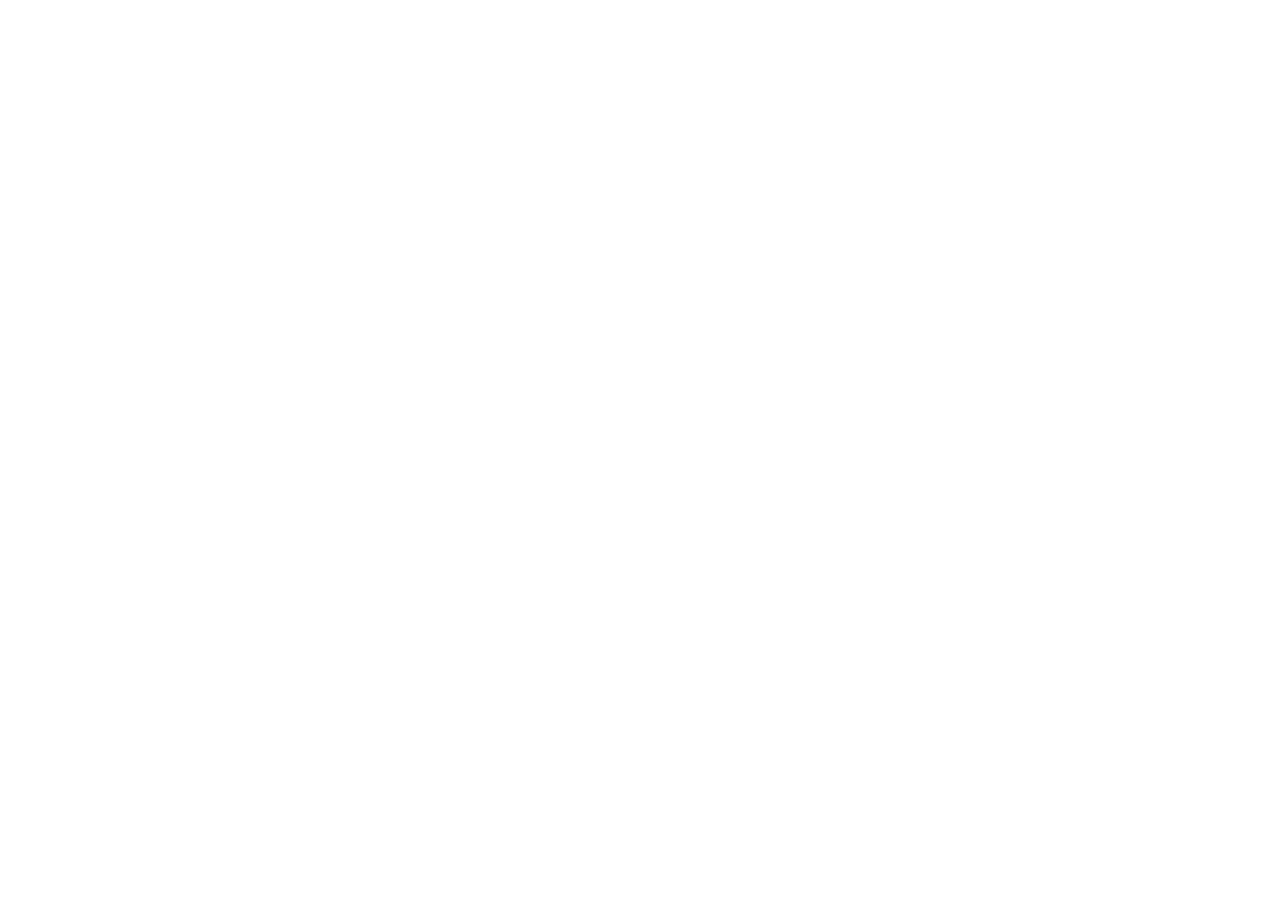
==== genindex.html @ 318e60e0 "Version 0.0.1" ====
<!DOCTYPE html>

<html>
  <head>
    <meta charset="utf-8" />
    <meta name="viewport" content="width=device-width, initial-scale=1.0" />
    <meta charset="utf-8">
    <meta name="viewport" content="width=device-width, initial-scale=1, shrink-to-fit=no">
    <meta http-equiv="x-ua-compatible" content="ie=edge">
    
    <title>Index &#8212; Deploying Demo for d2lbook 0.0.1 documentation</title>

    <link rel="stylesheet" href="_static/pygments.css" type="text/css" />
    <link rel="stylesheet" href="_static/basic.css" type="text/css" />
    <link rel="stylesheet" type="text/css" href="_static/d2l.css" />
    <link rel="stylesheet" href="_static/material-design-lite-1.3.0/material.blue-deep_orange.min.css" type="text/css" />
    <link rel="stylesheet" href="_static/sphinx_materialdesign_theme.css" type="text/css" />
    <link rel="stylesheet" href="_static/fontawesome/all.css" type="text/css" />
    <link rel="stylesheet" href="_static/fonts.css" type="text/css" />
    <script id="documentation_options" data-url_root="./" src="_static/documentation_options.js"></script>
    <script src="_static/jquery.js"></script>
    <script src="_static/underscore.js"></script>
    <script src="_static/doctools.js"></script>
    <script src="_static/language_data.js"></script>
    <script src="_static/d2l.js"></script>
    <link rel="index" title="Index" href="#" />
    <link rel="search" title="Search" href="search.html" /> 
  </head>
<body>
    <div class="mdl-layout mdl-js-layout mdl-layout--fixed-header mdl-layout--fixed-drawer"><header class="mdl-layout__header mdl-layout__header--waterfall ">
    <div class="mdl-layout__header-row">
        
        <nav class="mdl-navigation breadcrumb">
            <a class="mdl-navigation__link is-active">Index</a>
        </nav>
        <div class="mdl-layout-spacer"></div>
        <nav class="mdl-navigation">
        
<form class="form-inline pull-sm-right" action="search.html" method="get">
      <div class="mdl-textfield mdl-js-textfield mdl-textfield--expandable mdl-textfield--floating-label mdl-textfield--align-right">
        <label id="quick-search-icon" class="mdl-button mdl-js-button mdl-button--icon"  for="waterfall-exp">
          <i class="material-icons">search</i>
        </label>
        <div class="mdl-textfield__expandable-holder">
          <input class="mdl-textfield__input" type="text" name="q"  id="waterfall-exp" placeholder="Search" />
          <input type="hidden" name="check_keywords" value="yes" />
          <input type="hidden" name="area" value="default" />
        </div>
      </div>
      <div class="mdl-tooltip" data-mdl-for="quick-search-icon">
      Quick search
      </div>
</form>
        
        </nav>
    </div>
    <div class="mdl-layout__header-row header-links">
      <div class="mdl-layout-spacer"></div>
      <nav class="mdl-navigation">
          
              <a  class="mdl-navigation__link" href="https://https://d2l-ai.github.io/d2l-book-deploy-demo/deply-demo.pdf">
                  <i class="fas fa-file-pdf"></i>
                  PDF
              </a>
      </nav>
    </div>
</header><header class="mdl-layout__drawer">
    
          <!-- Title -->
      <span class="mdl-layout-title">
          <a class="title" href="index.html">
              <span class="title-text">
                  Deploying Demo for d2lbook
              </span>
          </a>
      </span>
    
    
      <div class="globaltoc">
        <span class="mdl-layout-title toc">Table Of Contents</span>
        
        
            
            <nav class="mdl-navigation">
                <ul>
<li class="toctree-l1"><a class="reference internal" href="get_started.html">Getting Started</a></li>
</ul>

            </nav>
        
        </div>
    
</header>
        <main class="mdl-layout__content" tabIndex="0">

	<script type="text/javascript" src="_static/sphinx_materialdesign_theme.js "></script>
    <header class="mdl-layout__drawer">
    
          <!-- Title -->
      <span class="mdl-layout-title">
          <a class="title" href="index.html">
              <span class="title-text">
                  Deploying Demo for d2lbook
              </span>
          </a>
      </span>
    
    
      <div class="globaltoc">
        <span class="mdl-layout-title toc">Table Of Contents</span>
        
        
            
            <nav class="mdl-navigation">
                <ul>
<li class="toctree-l1"><a class="reference internal" href="get_started.html">Getting Started</a></li>
</ul>

            </nav>
        
        </div>
    
</header>

    <div class="document">
        <div class="page-content" role="main">
        

<h1 id="index">Index</h1>

<div class="genindex-jumpbox">
 
</div>


        </div>
        <div class="side-doc-outline">
            <div class="side-doc-outline--content"> 
            </div>
        </div>

      <div class="clearer"></div>
    </div><div class="pagenation">
  </div>
        
        </main>
    </div>
  </body>
</html>
---- _static/pygments.css ----
pre { line-height: 125%; margin: 0; }
td.linenos pre { color: #000000; background-color: #f0f0f0; padding-left: 5px; padding-right: 5px; }
span.linenos { color: #000000; background-color: #f0f0f0; padding-left: 5px; padding-right: 5px; }
td.linenos pre.special { color: #000000; background-color: #ffffc0; padding-left: 5px; padding-right: 5px; }
span.linenos.special { color: #000000; background-color: #ffffc0; padding-left: 5px; padding-right: 5px; }
.highlight .hll { background-color: #ffffcc }
.highlight { background: #f0f0f0; }
.highlight .c { color: #60a0b0; font-style: italic } /* Comment */
.highlight .err { border: 1px solid #FF0000 } /* Error */
.highlight .k { color: #007020; font-weight: bold } /* Keyword */
.highlight .o { color: #666666 } /* Operator */
.highlight .ch { color: #60a0b0; font-style: italic } /* Comment.Hashbang */
.highlight .cm { color: #60a0b0; font-style: italic } /* Comment.Multiline */
.highlight .cp { color: #007020 } /* Comment.Preproc */
.highlight .cpf { color: #60a0b0; font-style: italic } /* Comment.PreprocFile */
.highlight .c1 { color: #60a0b0; font-style: italic } /* Comment.Single */
.highlight .cs { color: #60a0b0; background-color: #fff0f0 } /* Comment.Special */
.highlight .gd { color: #A00000 } /* Generic.Deleted */
.highlight .ge { font-style: italic } /* Generic.Emph */
.highlight .gr { color: #FF0000 } /* Generic.Error */
.highlight .gh { color: #000080; font-weight: bold } /* Generic.Heading */
.highlight .gi { color: #00A000 } /* Generic.Inserted */
.highlight .go { color: #888888 } /* Generic.Output */
.highlight .gp { color: #c65d09; font-weight: bold } /* Generic.Prompt */
.highlight .gs { font-weight: bold } /* Generic.Strong */
.highlight .gu { color: #800080; font-weight: bold } /* Generic.Subheading */
.highlight .gt { color: #0044DD } /* Generic.Traceback */
.highlight .kc { color: #007020; font-weight: bold } /* Keyword.Constant */
.highlight .kd { color: #007020; font-weight: bold } /* Keyword.Declaration */
.highlight .kn { color: #007020; font-weight: bold } /* Keyword.Namespace */
.highlight .kp { color: #007020 } /* Keyword.Pseudo */
.highlight .kr { color: #007020; font-weight: bold } /* Keyword.Reserved */
.highlight .kt { color: #902000 } /* Keyword.Type */
.highlight .m { color: #40a070 } /* Literal.Number */
.highlight .s { color: #4070a0 } /* Literal.String */
.highlight .na { color: #4070a0 } /* Name.Attribute */
.highlight .nb { color: #007020 } /* Name.Builtin */
.highlight .nc { color: #0e84b5; font-weight: bold } /* Name.Class */
.highlight .no { color: #60add5 } /* Name.Constant */
.highlight .nd { color: #555555; font-weight: bold } /* Name.Decorator */
.highlight .ni { color: #d55537; font-weight: bold } /* Name.Entity */
.highlight .ne { color: #007020 } /* Name.Exception */
.highlight .nf { color: #06287e } /* Name.Function */
.highlight .nl { color: #002070; font-weight: bold } /* Name.Label */
.highlight .nn { color: #0e84b5; font-weight: bold } /* Name.Namespace */
.highlight .nt { color: #062873; font-weight: bold } /* Name.Tag */
.highlight .nv { color: #bb60d5 } /* Name.Variable */
.highlight .ow { color: #007020; font-weight: bold } /* Operator.Word */
.highlight .w { color: #bbbbbb } /* Text.Whitespace */
.highlight .mb { color: #40a070 } /* Literal.Number.Bin */
.highlight .mf { color: #40a070 } /* Literal.Number.Float */
.highlight .mh { color: #40a070 } /* Literal.Number.Hex */
.highlight .mi { color: #40a070 } /* Literal.Number.Integer */
.highlight .mo { color: #40a070 } /* Literal.Number.Oct */
.highlight .sa { color: #4070a0 } /* Literal.String.Affix */
.highlight .sb { color: #4070a0 } /* Literal.String.Backtick */
.highlight .sc { color: #4070a0 } /* Literal.String.Char */
.highlight .dl { color: #4070a0 } /* Literal.String.Delimiter */
.highlight .sd { color: #4070a0; font-style: italic } /* Literal.String.Doc */
.highlight .s2 { color: #4070a0 } /* Literal.String.Double */
.highlight .se { color: #4070a0; font-weight: bold } /* Literal.String.Escape */
.highlight .sh { color: #4070a0 } /* Literal.String.Heredoc */
.highlight .si { color: #70a0d0; font-style: italic } /* Literal.String.Interpol */
.highlight .sx { color: #c65d09 } /* Literal.String.Other */
.highlight .sr { color: #235388 } /* Literal.String.Regex */
.highlight .s1 { color: #4070a0 } /* Literal.String.Single */
.highlight .ss { color: #517918 } /* Literal.String.Symbol */
.highlight .bp { color: #007020 } /* Name.Builtin.Pseudo */
.highlight .fm { color: #06287e } /* Name.Function.Magic */
.highlight .vc { color: #bb60d5 } /* Name.Variable.Class */
.highlight .vg { color: #bb60d5 } /* Name.Variable.Global */
.highlight .vi { color: #bb60d5 } /* Name.Variable.Instance */
.highlight .vm { color: #bb60d5 } /* Name.Variable.Magic */
.highlight .il { color: #40a070 } /* Literal.Number.Integer.Long */
---- _static/basic.css ----
/*
 * basic.css
 * ~~~~~~~~~
 *
 * Sphinx stylesheet -- basic theme.
 *
 * :copyright: Copyright 2007-2020 by the Sphinx team, see AUTHORS.
 * :license: BSD, see LICENSE for details.
 *
 */

/* -- main layout ----------------------------------------------------------- */

div.clearer {
    clear: both;
}

div.section::after {
    display: block;
    content: '';
    clear: left;
}

/* -- relbar ---------------------------------------------------------------- */

div.related {
    width: 100%;
    font-size: 90%;
}

div.related h3 {
    display: none;
}

div.related ul {
    margin: 0;
    padding: 0 0 0 10px;
    list-style: none;
}

div.related li {
    display: inline;
}

div.related li.right {
    float: right;
    margin-right: 5px;
}

/* -- sidebar --------------------------------------------------------------- */

div.sphinxsidebarwrapper {
    padding: 10px 5px 0 10px;
}

div.sphinxsidebar {
    float: left;
    width: 230px;
    margin-left: -100%;
    font-size: 90%;
    word-wrap: break-word;
    overflow-wrap : break-word;
}

div.sphinxsidebar ul {
    list-style: none;
}

div.sphinxsidebar ul ul,
div.sphinxsidebar ul.want-points {
    margin-left: 20px;
    list-style: square;
}

div.sphinxsidebar ul ul {
    margin-top: 0;
    margin-bottom: 0;
}

div.sphinxsidebar form {
    margin-top: 10px;
}

div.sphinxsidebar input {
    border: 1px solid #98dbcc;
    font-family: sans-serif;
    font-size: 1em;
}

div.sphinxsidebar #searchbox form.search {
    overflow: hidden;
}

div.sphinxsidebar #searchbox input[type="text"] {
    float: left;
    width: 80%;
    padding: 0.25em;
    box-sizing: border-box;
}

div.sphinxsidebar #searchbox input[type="submit"] {
    float: left;
    width: 20%;
    border-left: none;
    padding: 0.25em;
    box-sizing: border-box;
}


img {
    border: 0;
    max-width: 100%;
}

/* -- search page ----------------------------------------------------------- */

ul.search {
    margin: 10px 0 0 20px;
    padding: 0;
}

ul.search li {
    padding: 5px 0 5px 20px;
    background-image: url(file.png);
    background-repeat: no-repeat;
    background-position: 0 7px;
}

ul.search li a {
    font-weight: bold;
}

ul.search li div.context {
    color: #888;
    margin: 2px 0 0 30px;
    text-align: left;
}

ul.keywordmatches li.goodmatch a {
    font-weight: bold;
}

/* -- index page ------------------------------------------------------------ */

table.contentstable {
    width: 90%;
    margin-left: auto;
    margin-right: auto;
}

table.contentstable p.biglink {
    line-height: 150%;
}

a.biglink {
    font-size: 1.3em;
}

span.linkdescr {
    font-style: italic;
    padding-top: 5px;
    font-size: 90%;
}

/* -- general index --------------------------------------------------------- */

table.indextable {
    width: 100%;
}

table.indextable td {
    text-align: left;
    vertical-align: top;
}

table.indextable ul {
    margin-top: 0;
    margin-bottom: 0;
    list-style-type: none;
}

table.indextable > tbody > tr > td > ul {
    padding-left: 0em;
}

table.indextable tr.pcap {
    height: 10px;
}

table.indextable tr.cap {
    margin-top: 10px;
    background-color: #f2f2f2;
}

img.toggler {
    margin-right: 3px;
    margin-top: 3px;
    cursor: pointer;
}

div.modindex-jumpbox {
    border-top: 1px solid #ddd;
    border-bottom: 1px solid #ddd;
    margin: 1em 0 1em 0;
    padding: 0.4em;
}

div.genindex-jumpbox {
    border-top: 1px solid #ddd;
    border-bottom: 1px solid #ddd;
    margin: 1em 0 1em 0;
    padding: 0.4em;
}

/* -- domain module index --------------------------------------------------- */

table.modindextable td {
    padding: 2px;
    border-collapse: collapse;
}

/* -- general body styles --------------------------------------------------- */

div.body {
    min-width: 450px;
    max-width: 800px;
}

div.body p, div.body dd, div.body li, div.body blockquote {
    -moz-hyphens: auto;
    -ms-hyphens: auto;
    -webkit-hyphens: auto;
    hyphens: auto;
}

a.headerlink {
    visibility: hidden;
}

a.brackets:before,
span.brackets > a:before{
    content: "[";
}

a.brackets:after,
span.brackets > a:after {
    content: "]";
}

h1:hover > a.headerlink,
h2:hover > a.headerlink,
h3:hover > a.headerlink,
h4:hover > a.headerlink,
h5:hover > a.headerlink,
h6:hover > a.headerlink,
dt:hover > a.headerlink,
caption:hover > a.headerlink,
p.caption:hover > a.headerlink,
div.code-block-caption:hover > a.headerlink {
    visibility: visible;
}

div.body p.caption {
    text-align: inherit;
}

div.body td {
    text-align: left;
}

.first {
    margin-top: 0 !important;
}

p.rubric {
    margin-top: 30px;
    font-weight: bold;
}

img.align-left, .figure.align-left, object.align-left {
    clear: left;
    float: left;
    margin-right: 1em;
}

img.align-right, .figure.align-right, object.align-right {
    clear: right;
    float: right;
    margin-left: 1em;
}

img.align-center, .figure.align-center, object.align-center {
  display: block;
  margin-left: auto;
  margin-right: auto;
}

img.align-default, .figure.align-default {
  display: block;
  margin-left: auto;
  margin-right: auto;
}

.align-left {
    text-align: left;
}

.align-center {
    text-align: center;
}

.align-default {
    text-align: center;
}

.align-right {
    text-align: right;
}

/* -- sidebars -------------------------------------------------------------- */

div.sidebar {
    margin: 0 0 0.5em 1em;
    border: 1px solid #ddb;
    padding: 7px;
    background-color: #ffe;
    width: 40%;
    float: right;
    clear: right;
    overflow-x: auto;
}

p.sidebar-title {
    font-weight: bold;
}

div.admonition, div.topic, blockquote {
    clear: left;
}

/* -- topics ---------------------------------------------------------------- */

div.topic {
    border: 1px solid #ccc;
    padding: 7px;
    margin: 10px 0 10px 0;
}

p.topic-title {
    font-size: 1.1em;
    font-weight: bold;
    margin-top: 10px;
}

/* -- admonitions ----------------------------------------------------------- */

div.admonition {
    margin-top: 10px;
    margin-bottom: 10px;
    padding: 7px;
}

div.admonition dt {
    font-weight: bold;
}

p.admonition-title {
    margin: 0px 10px 5px 0px;
    font-weight: bold;
}

div.body p.centered {
    text-align: center;
    margin-top: 25px;
}

/* -- content of sidebars/topics/admonitions -------------------------------- */

div.sidebar > :last-child,
div.topic > :last-child,
div.admonition > :last-child {
    margin-bottom: 0;
}

div.sidebar::after,
div.topic::after,
div.admonition::after,
blockquote::after {
    display: block;
    content: '';
    clear: both;
}

/* -- tables ---------------------------------------------------------------- */

table.docutils {
    margin-top: 10px;
    margin-bottom: 10px;
    border: 0;
    border-collapse: collapse;
}

table.align-center {
    margin-left: auto;
    margin-right: auto;
}

table.align-default {
    margin-left: auto;
    margin-right: auto;
}

table caption span.caption-number {
    font-style: italic;
}

table caption span.caption-text {
}

table.docutils td, table.docutils th {
    padding: 1px 8px 1px 5px;
    border-top: 0;
    border-left: 0;
    border-right: 0;
    border-bottom: 1px solid #aaa;
}

table.footnote td, table.footnote th {
    border: 0 !important;
}

th {
    text-align: left;
    padding-right: 5px;
}

table.citation {
    border-left: solid 1px gray;
    margin-left: 1px;
}

table.citation td {
    border-bottom: none;
}

th > :first-child,
td > :first-child {
    margin-top: 0px;
}

th > :last-child,
td > :last-child {
    margin-bottom: 0px;
}

/* -- figures --------------------------------------------------------------- */

div.figure {
    margin: 0.5em;
    padding: 0.5em;
}

div.figure p.caption {
    padding: 0.3em;
}

div.figure p.caption span.caption-number {
    font-style: italic;
}

div.figure p.caption span.caption-text {
}

/* -- field list styles ----------------------------------------------------- */

table.field-list td, table.field-list th {
    border: 0 !important;
}

.field-list ul {
    margin: 0;
    padding-left: 1em;
}

.field-list p {
    margin: 0;
}

.field-name {
    -moz-hyphens: manual;
    -ms-hyphens: manual;
    -webkit-hyphens: manual;
    hyphens: manual;
}

/* -- hlist styles ---------------------------------------------------------- */

table.hlist {
    margin: 1em 0;
}

table.hlist td {
    vertical-align: top;
}


/* -- other body styles ----------------------------------------------------- */

ol.arabic {
    list-style: decimal;
}

ol.loweralpha {
    list-style: lower-alpha;
}

ol.upperalpha {
    list-style: upper-alpha;
}

ol.lowerroman {
    list-style: lower-roman;
}

ol.upperroman {
    list-style: upper-roman;
}

:not(li) > ol > li:first-child > :first-child,
:not(li) > ul > li:first-child > :first-child {
    margin-top: 0px;
}

:not(li) > ol > li:last-child > :last-child,
:not(li) > ul > li:last-child > :last-child {
    margin-bottom: 0px;
}

ol.simple ol p,
ol.simple ul p,
ul.simple ol p,
ul.simple ul p {
    margin-top: 0;
}

ol.simple > li:not(:first-child) > p,
ul.simple > li:not(:first-child) > p {
    margin-top: 0;
}

ol.simple p,
ul.simple p {
    margin-bottom: 0;
}

dl.footnote > dt,
dl.citation > dt {
    float: left;
    margin-right: 0.5em;
}

dl.footnote > dd,
dl.citation > dd {
    margin-bottom: 0em;
}

dl.footnote > dd:after,
dl.citation > dd:after {
    content: "";
    clear: both;
}

dl.field-list {
    display: grid;
    grid-template-columns: fit-content(30%) auto;
}

dl.field-list > dt {
    font-weight: bold;
    word-break: break-word;
    padding-left: 0.5em;
    padding-right: 5px;
}

dl.field-list > dt:after {
    content: ":";
}

dl.field-list > dd {
    padding-left: 0.5em;
    margin-top: 0em;
    margin-left: 0em;
    margin-bottom: 0em;
}

dl {
    margin-bottom: 15px;
}

dd > :first-child {
    margin-top: 0px;
}

dd ul, dd table {
    margin-bottom: 10px;
}

dd {
    margin-top: 3px;
    margin-bottom: 10px;
    margin-left: 30px;
}

dl > dd:last-child,
dl > dd:last-child > :last-child {
    margin-bottom: 0;
}

dt:target, span.highlighted {
    background-color: #fbe54e;
}

rect.highlighted {
    fill: #fbe54e;
}

dl.glossary dt {
    font-weight: bold;
    font-size: 1.1em;
}

.optional {
    font-size: 1.3em;
}

.sig-paren {
    font-size: larger;
}

.versionmodified {
    font-style: italic;
}

.system-message {
    background-color: #fda;
    padding: 5px;
    border: 3px solid red;
}

.footnote:target  {
    background-color: #ffa;
}

.line-block {
    display: block;
    margin-top: 1em;
    margin-bottom: 1em;
}

.line-block .line-block {
    margin-top: 0;
    margin-bottom: 0;
    margin-left: 1.5em;
}

.guilabel, .menuselection {
    font-family: sans-serif;
}

.accelerator {
    text-decoration: underline;
}

.classifier {
    font-style: oblique;
}

.classifier:before {
    font-style: normal;
    margin: 0.5em;
    content: ":";
}

abbr, acronym {
    border-bottom: dotted 1px;
    cursor: help;
}

/* -- code displays --------------------------------------------------------- */

pre {
    overflow: auto;
    overflow-y: hidden;  /* fixes display issues on Chrome browsers */
}

pre, div[class*="highlight-"] {
    clear: both;
}

span.pre {
    -moz-hyphens: none;
    -ms-hyphens: none;
    -webkit-hyphens: none;
    hyphens: none;
}

div[class*="highlight-"] {
    margin: 1em 0;
}

td.linenos pre {
    border: 0;
    background-color: transparent;
    color: #aaa;
}

table.highlighttable {
    display: block;
}

table.highlighttable tbody {
    display: block;
}

table.highlighttable tr {
    display: flex;
}

table.highlighttable td {
    margin: 0;
    padding: 0;
}

table.highlighttable td.linenos {
    padding-right: 0.5em;
}

table.highlighttable td.code {
    flex: 1;
    overflow: hidden;
}

.highlight .hll {
    display: block;
}

div.highlight pre,
table.highlighttable pre {
    margin: 0;
}

div.code-block-caption + div {
    margin-top: 0;
}

div.code-block-caption {
    margin-top: 1em;
    padding: 2px 5px;
    font-size: small;
}

div.code-block-caption code {
    background-color: transparent;
}

table.highlighttable td.linenos,
span.linenos,
div.doctest > div.highlight span.gp {  /* gp: Generic.Prompt */
    user-select: none;
}

div.code-block-caption span.caption-number {
    padding: 0.1em 0.3em;
    font-style: italic;
}

div.code-block-caption span.caption-text {
}

div.literal-block-wrapper {
    margin: 1em 0;
}

code.descname {
    background-color: transparent;
    font-weight: bold;
    font-size: 1.2em;
}

code.descclassname {
    background-color: transparent;
}

code.xref, a code {
    background-color: transparent;
    font-weight: bold;
}

h1 code, h2 code, h3 code, h4 code, h5 code, h6 code {
    background-color: transparent;
}

.viewcode-link {
    float: right;
}

.viewcode-back {
    float: right;
    font-family: sans-serif;
}

div.viewcode-block:target {
    margin: -1px -10px;
    padding: 0 10px;
}

/* -- math display ---------------------------------------------------------- */

img.math {
    vertical-align: middle;
}

div.body div.math p {
    text-align: center;
}

span.eqno {
    float: right;
}

span.eqno a.headerlink {
    position: absolute;
    z-index: 1;
}

div.math:hover a.headerlink {
    visibility: visible;
}

/* -- printout stylesheet --------------------------------------------------- */

@media print {
    div.document,
    div.documentwrapper,
    div.bodywrapper {
        margin: 0 !important;
        width: 100%;
    }

    div.sphinxsidebar,
    div.related,
    div.footer,
    #top-link {
        display: none;
    }
}
---- _static/sphinx_materialdesign_theme.css ----
.admonition,.mdl-shadow--2dp,.page-content pre:hover,.page-content table:not(.footnote):not(.indextable):not(.hlist):not(.option-list):not(.field-list){box-shadow:0 2px 2px 0 rgba(0,0,0,.14),0 3px 1px -2px rgba(0,0,0,.2),0 1px 5px 0 rgba(0,0,0,.12)}.mdl-shadow--3dp{box-shadow:0 3px 4px 0 rgba(0,0,0,.14),0 3px 3px -2px rgba(0,0,0,.2),0 1px 8px 0 rgba(0,0,0,.12)}.mdl-shadow--4dp{box-shadow:0 4px 5px 0 rgba(0,0,0,.14),0 1px 10px 0 rgba(0,0,0,.12),0 2px 4px -1px rgba(0,0,0,.2)}.mdl-shadow--6dp{box-shadow:0 6px 10px 0 rgba(0,0,0,.14),0 1px 18px 0 rgba(0,0,0,.12),0 3px 5px -1px rgba(0,0,0,.2)}.mdl-shadow--8dp{box-shadow:0 8px 10px 1px rgba(0,0,0,.14),0 3px 14px 2px rgba(0,0,0,.12),0 5px 5px -3px rgba(0,0,0,.2)}.mdl-shadow--16dp{box-shadow:0 16px 24px 2px rgba(0,0,0,.14),0 6px 30px 5px rgba(0,0,0,.12),0 8px 10px -5px rgba(0,0,0,.2)}.mdl-shadow--24dp{box-shadow:0 9px 46px 8px rgba(0,0,0,.14),0 11px 15px -7px rgba(0,0,0,.12),0 24px 38px 3px rgba(0,0,0,.2)}.mdl-data-table,.page-content table:not(.footnote):not(.indextable):not(.hlist):not(.option-list):not(.field-list){position:relative;border:1px solid rgba(0,0,0,.12);border-collapse:collapse;white-space:nowrap;font-size:13px;background-color:#fff}.mdl-data-table thead,.page-content table:not(.footnote):not(.indextable):not(.hlist):not(.option-list):not(.field-list) thead{padding-bottom:3px}.mdl-data-table thead .mdl-data-table__select,.page-content table:not(.footnote):not(.indextable):not(.hlist):not(.option-list):not(.field-list) thead .mdl-data-table__select{margin-top:0}.mdl-data-table tbody tr,.page-content table:not(.footnote):not(.indextable):not(.hlist):not(.option-list):not(.field-list) tbody tr{position:relative;height:48px;transition-duration:.28s;transition-timing-function:cubic-bezier(.4,0,.2,1);transition-property:background-color}.mdl-data-table tbody tr.is-selected,.page-content table:not(.footnote):not(.indextable):not(.hlist):not(.option-list):not(.field-list) tbody tr.is-selected{background-color:#e0e0e0}.mdl-data-table tbody tr:hover,.page-content table:not(.footnote):not(.indextable):not(.hlist):not(.option-list):not(.field-list) tbody tr:hover{background-color:#eee}.mdl-data-table td,.mdl-data-table th,.page-content table:not(.footnote):not(.indextable):not(.hlist):not(.option-list):not(.field-list) td,.page-content table:not(.footnote):not(.indextable):not(.hlist):not(.option-list):not(.field-list) th{padding:0 18px 12px;text-align:right}.mdl-data-table td:first-of-type,.mdl-data-table th:first-of-type,.page-content table:not(.footnote):not(.indextable):not(.hlist):not(.option-list):not(.field-list) td:first-of-type,.page-content table:not(.footnote):not(.indextable):not(.hlist):not(.option-list):not(.field-list) th:first-of-type{padding-left:24px}.mdl-data-table td:last-of-type,.mdl-data-table th:last-of-type,.page-content table:not(.footnote):not(.indextable):not(.hlist):not(.option-list):not(.field-list) td:last-of-type,.page-content table:not(.footnote):not(.indextable):not(.hlist):not(.option-list):not(.field-list) th:last-of-type{padding-right:24px}.mdl-data-table td,.page-content table:not(.footnote):not(.indextable):not(.hlist):not(.option-list):not(.field-list) td{position:relative;vertical-align:middle;height:48px;border-top:1px solid rgba(0,0,0,.12);border-bottom:1px solid rgba(0,0,0,.12);padding-top:12px;box-sizing:border-box}.mdl-data-table td .mdl-data-table__select,.page-content table:not(.footnote):not(.indextable):not(.hlist):not(.option-list):not(.field-list) td .mdl-data-table__select{vertical-align:middle}.mdl-data-table th,.page-content table:not(.footnote):not(.indextable):not(.hlist):not(.option-list):not(.field-list) th{position:relative;vertical-align:bottom;text-overflow:ellipsis;font-size:14px;font-weight:700;line-height:24px;letter-spacing:0;height:48px;font-size:12px;color:rgba(0,0,0,.54);padding-bottom:8px;box-sizing:border-box}.mdl-data-table th.mdl-data-table__header--sorted-ascending,.mdl-data-table th.mdl-data-table__header--sorted-descending,.page-content table:not(.footnote):not(.indextable):not(.hlist):not(.option-list):not(.field-list) th.mdl-data-table__header--sorted-ascending,.page-content table:not(.footnote):not(.indextable):not(.hlist):not(.option-list):not(.field-list) th.mdl-data-table__header--sorted-descending{color:rgba(0,0,0,.87)}.mdl-data-table th.mdl-data-table__header--sorted-ascending:before,.mdl-data-table th.mdl-data-table__header--sorted-descending:before,.page-content table:not(.footnote):not(.indextable):not(.hlist):not(.option-list):not(.field-list) th.mdl-data-table__header--sorted-ascending:before,.page-content table:not(.footnote):not(.indextable):not(.hlist):not(.option-list):not(.field-list) th.mdl-data-table__header--sorted-descending:before{font-family:Material Icons;font-weight:400;font-style:normal;font-size:24px;line-height:1;letter-spacing:normal;text-transform:none;display:inline-block;word-wrap:normal;font-feature-settings:"liga";-webkit-font-feature-settings:"liga";-webkit-font-smoothing:antialiased;font-size:16px;content:"\e5d8";margin-right:5px;vertical-align:sub}.mdl-data-table th.mdl-data-table__header--sorted-ascending:hover,.mdl-data-table th.mdl-data-table__header--sorted-descending:hover,.page-content table:not(.footnote):not(.indextable):not(.hlist):not(.option-list):not(.field-list) th.mdl-data-table__header--sorted-ascending:hover,.page-content table:not(.footnote):not(.indextable):not(.hlist):not(.option-list):not(.field-list) th.mdl-data-table__header--sorted-descending:hover{cursor:pointer}.mdl-data-table th.mdl-data-table__header--sorted-ascending:hover:before,.mdl-data-table th.mdl-data-table__header--sorted-descending:hover:before,.page-content table:not(.footnote):not(.indextable):not(.hlist):not(.option-list):not(.field-list) th.mdl-data-table__header--sorted-ascending:hover:before,.page-content table:not(.footnote):not(.indextable):not(.hlist):not(.option-list):not(.field-list) th.mdl-data-table__header--sorted-descending:hover:before{color:rgba(0,0,0,.26)}.mdl-data-table th.mdl-data-table__header--sorted-descending:before,.page-content table:not(.footnote):not(.indextable):not(.hlist):not(.option-list):not(.field-list) th.mdl-data-table__header--sorted-descending:before{content:"\e5db"}.mdl-data-table__select{width:16px}.mdl-data-table__cell--non-numeric.mdl-data-table__cell--non-numeric,.page-content table:not(.footnote):not(.indextable):not(.hlist):not(.option-list):not(.field-list) td,.page-content table:not(.footnote):not(.indextable):not(.hlist):not(.option-list):not(.field-list) td:last-of-type,.page-content table:not(.footnote):not(.indextable):not(.hlist):not(.option-list):not(.field-list) th,.page-content table:not(.footnote):not(.indextable):not(.hlist):not(.option-list):not(.field-list) th:last-of-type{text-align:left}.mdl-mini-footer{display:flex;flex-flow:row wrap;justify-content:space-between;padding:32px 16px;color:#9e9e9e;background-color:#424242}.mdl-mini-footer:after{content:"";display:block}.mdl-mini-footer .mdl-logo{line-height:36px}.mdl-mini-footer--link-list,.mdl-mini-footer__link-list,footer.mdl-mini-footer>div.mdl-mini-footer__left-section ul{display:flex;flex-flow:row nowrap;list-style:none;margin:0;padding:0}.mdl-mini-footer--link-list li,.mdl-mini-footer__link-list li,footer.mdl-mini-footer>div.mdl-mini-footer__left-section ul li{margin-bottom:0;margin-right:16px}@media screen and (min-width:760px){.mdl-mini-footer--link-list li,.mdl-mini-footer__link-list li,footer.mdl-mini-footer>div.mdl-mini-footer__left-section ul li{line-height:36px}}.mdl-mini-footer--link-list a,.mdl-mini-footer__link-list a,footer.mdl-mini-footer>div.mdl-mini-footer__left-section ul a{color:inherit;text-decoration:none;white-space:nowrap}.mdl-mini-footer--left-section,.mdl-mini-footer__left-section{display:inline-block;order:0}.mdl-mini-footer--right-section,.mdl-mini-footer__right-section{display:inline-block;order:1}.mdl-mini-footer--social-btn,.mdl-mini-footer__social-btn{width:36px;height:36px;padding:0;margin:0;background-color:#9e9e9e;border:none}.mdl-card{display:flex;flex-direction:column;font-size:16px;font-weight:400;min-height:200px;overflow:hidden;width:330px;z-index:1;position:relative;background:#fff;border-radius:2px;box-sizing:border-box}.mdl-card__media{background-color:#ff6e40;background-repeat:repeat;background-position:50% 50%;background-size:cover;background-origin:padding-box;background-attachment:scroll;box-sizing:border-box}.mdl-card__title{align-items:center;color:#000;display:block;display:flex;justify-content:stretch;line-height:normal;padding:16px;perspective-origin:165px 56px;transform-origin:165px 56px;box-sizing:border-box}.mdl-card__title.mdl-card--border{border-bottom:1px solid rgba(0,0,0,.1)}.mdl-card__title-text{align-self:flex-end;color:inherit;display:block;display:flex;font-size:24px;font-weight:300;line-height:normal;overflow:hidden;transform-origin:149px 48px;margin:0}.mdl-card__subtitle-text{font-size:14px;color:rgba(0,0,0,.54);margin:0}.mdl-card__supporting-text{color:rgba(0,0,0,.54);font-size:1rem;line-height:18px;overflow:hidden;padding:16px;width:90%}.mdl-card__supporting-text.mdl-card--border{border-bottom:1px solid rgba(0,0,0,.1)}.mdl-card__actions{font-size:16px;line-height:normal;width:100%;background-color:transparent;padding:8px;box-sizing:border-box}.mdl-card__actions.mdl-card--border{border-top:1px solid rgba(0,0,0,.1)}.mdl-card--expand{flex-grow:1}.mdl-card__menu{position:absolute;right:16px;top:16px}.mdl-button{background:transparent;border:none;border-radius:2px;color:#000;position:relative;height:36px;margin:0;min-width:64px;padding:0 16px;display:inline-block;font-family:Roboto,Helvetica,Arial,sans-serif;font-size:14px;font-weight:500;text-transform:uppercase;line-height:1;letter-spacing:0;overflow:hidden;will-change:box-shadow;transition:box-shadow .2s cubic-bezier(.4,0,1,1),background-color .2s cubic-bezier(.4,0,.2,1),color .2s cubic-bezier(.4,0,.2,1);outline:none;cursor:pointer;text-decoration:none;text-align:center;line-height:36px;vertical-align:middle}.mdl-button::-moz-focus-inner{border:0}.mdl-button:hover{background-color:hsla(0,0%,62%,.2)}.mdl-button:focus:not(:active){background-color:rgba(0,0,0,.12)}.mdl-button:active{background-color:hsla(0,0%,62%,.4)}.mdl-button.mdl-button--colored{color:#2196f3}.mdl-button.mdl-button--colored:focus:not(:active){background-color:rgba(0,0,0,.12)}input.mdl-button[type=submit]{-webkit-appearance:none}.mdl-button--raised{background:hsla(0,0%,62%,.2);box-shadow:0 2px 2px 0 rgba(0,0,0,.14),0 3px 1px -2px rgba(0,0,0,.2),0 1px 5px 0 rgba(0,0,0,.12)}.mdl-button--raised:active{box-shadow:0 4px 5px 0 rgba(0,0,0,.14),0 1px 10px 0 rgba(0,0,0,.12),0 2px 4px -1px rgba(0,0,0,.2);background-color:hsla(0,0%,62%,.4)}.mdl-button--raised:focus:not(:active){box-shadow:0 0 8px rgba(0,0,0,.18),0 8px 16px rgba(0,0,0,.36);background-color:hsla(0,0%,62%,.4)}.mdl-button--raised.mdl-button--colored{background:#2196f3;color:#fff}.mdl-button--raised.mdl-button--colored:active,.mdl-button--raised.mdl-button--colored:focus:not(:active),.mdl-button--raised.mdl-button--colored:hover{background-color:#2196f3}.mdl-button--raised.mdl-button--colored .mdl-ripple{background:#fff}.mdl-button--fab{border-radius:50%;font-size:24px;height:56px;margin:auto;min-width:56px;width:56px;padding:0;overflow:hidden;background:hsla(0,0%,62%,.2);box-shadow:0 1px 1.5px 0 rgba(0,0,0,.12),0 1px 1px 0 rgba(0,0,0,.24);position:relative;line-height:normal}.admonition.attention .mdl-button--fab .admonition-title:before,.admonition.caution .mdl-button--fab .admonition-title:before,.admonition.danger .mdl-button--fab .admonition-title:before,.admonition.error .mdl-button--fab .admonition-title:before,.admonition.hint .mdl-button--fab .admonition-title:before,.admonition.important .mdl-button--fab .admonition-title:before,.admonition.note .mdl-button--fab .admonition-title:before,.admonition.seealso .mdl-button--fab .admonition-title:before,.admonition.tip .mdl-button--fab .admonition-title:before,.admonition.warning .mdl-button--fab .admonition-title:before,.mdl-button--fab .admonition.attention .admonition-title:before,.mdl-button--fab .admonition.caution .admonition-title:before,.mdl-button--fab .admonition.danger .admonition-title:before,.mdl-button--fab .admonition.error .admonition-title:before,.mdl-button--fab .admonition.hint .admonition-title:before,.mdl-button--fab .admonition.important .admonition-title:before,.mdl-button--fab .admonition.note .admonition-title:before,.mdl-button--fab .admonition.seealso .admonition-title:before,.mdl-button--fab .admonition.tip .admonition-title:before,.mdl-button--fab .admonition.warning .admonition-title:before,.mdl-button--fab .material-icons,.mdl-button--fab a.download:before{position:absolute;top:50%;left:50%;transform:translate(-12px,-12px);line-height:24px;width:24px}.mdl-button--fab.mdl-button--mini-fab{height:40px;min-width:40px;width:40px}.mdl-button--fab .mdl-button__ripple-container{border-radius:50%;-webkit-mask-image:-webkit-radial-gradient(circle,#fff,#000)}.mdl-button--fab:active{box-shadow:0 4px 5px 0 rgba(0,0,0,.14),0 1px 10px 0 rgba(0,0,0,.12),0 2px 4px -1px rgba(0,0,0,.2);background-color:hsla(0,0%,62%,.4)}.mdl-button--fab:focus:not(:active){box-shadow:0 0 8px rgba(0,0,0,.18),0 8px 16px rgba(0,0,0,.36);background-color:hsla(0,0%,62%,.4)}.mdl-button--fab.mdl-button--colored{background:#ff6e40;color:#fff}.mdl-button--fab.mdl-button--colored:active,.mdl-button--fab.mdl-button--colored:focus:not(:active),.mdl-button--fab.mdl-button--colored:hover{background-color:#ff6e40}.mdl-button--fab.mdl-button--colored .mdl-ripple{background:#fff}.mdl-button--icon{border-radius:50%;font-size:24px;height:32px;margin-left:0;margin-right:0;min-width:32px;width:32px;padding:0;overflow:hidden;color:inherit;line-height:normal}.admonition.attention .mdl-button--icon .admonition-title:before,.admonition.caution .mdl-button--icon .admonition-title:before,.admonition.danger .mdl-button--icon .admonition-title:before,.admonition.error .mdl-button--icon .admonition-title:before,.admonition.hint .mdl-button--icon .admonition-title:before,.admonition.important .mdl-button--icon .admonition-title:before,.admonition.note .mdl-button--icon .admonition-title:before,.admonition.seealso .mdl-button--icon .admonition-title:before,.admonition.tip .mdl-button--icon .admonition-title:before,.admonition.warning .mdl-button--icon .admonition-title:before,.mdl-button--icon .admonition.attention .admonition-title:before,.mdl-button--icon .admonition.caution .admonition-title:before,.mdl-button--icon .admonition.danger .admonition-title:before,.mdl-button--icon .admonition.error .admonition-title:before,.mdl-button--icon .admonition.hint .admonition-title:before,.mdl-button--icon .admonition.important .admonition-title:before,.mdl-button--icon .admonition.note .admonition-title:before,.mdl-button--icon .admonition.seealso .admonition-title:before,.mdl-button--icon .admonition.tip .admonition-title:before,.mdl-button--icon .admonition.warning .admonition-title:before,.mdl-button--icon .material-icons,.mdl-button--icon a.download:before{position:absolute;top:50%;left:50%;transform:translate(-12px,-12px);line-height:24px;width:24px}.mdl-button--icon.mdl-button--mini-icon{height:24px;min-width:24px;width:24px}.admonition.attention .mdl-button--icon.mdl-button--mini-icon .admonition-title:before,.admonition.caution .mdl-button--icon.mdl-button--mini-icon .admonition-title:before,.admonition.danger .mdl-button--icon.mdl-button--mini-icon .admonition-title:before,.admonition.error .mdl-button--icon.mdl-button--mini-icon .admonition-title:before,.admonition.hint .mdl-button--icon.mdl-button--mini-icon .admonition-title:before,.admonition.important .mdl-button--icon.mdl-button--mini-icon .admonition-title:before,.admonition.note .mdl-button--icon.mdl-button--mini-icon .admonition-title:before,.admonition.seealso .mdl-button--icon.mdl-button--mini-icon .admonition-title:before,.admonition.tip .mdl-button--icon.mdl-button--mini-icon .admonition-title:before,.admonition.warning .mdl-button--icon.mdl-button--mini-icon .admonition-title:before,.mdl-button--icon.mdl-button--mini-icon .admonition.attention .admonition-title:before,.mdl-button--icon.mdl-button--mini-icon .admonition.caution .admonition-title:before,.mdl-button--icon.mdl-button--mini-icon .admonition.danger .admonition-title:before,.mdl-button--icon.mdl-button--mini-icon .admonition.error .admonition-title:before,.mdl-button--icon.mdl-button--mini-icon .admonition.hint .admonition-title:before,.mdl-button--icon.mdl-button--mini-icon .admonition.important .admonition-title:before,.mdl-button--icon.mdl-button--mini-icon .admonition.note .admonition-title:before,.mdl-button--icon.mdl-button--mini-icon .admonition.seealso .admonition-title:before,.mdl-button--icon.mdl-button--mini-icon .admonition.tip .admonition-title:before,.mdl-button--icon.mdl-button--mini-icon .admonition.warning .admonition-title:before,.mdl-button--icon.mdl-button--mini-icon .material-icons,.mdl-button--icon.mdl-button--mini-icon a.download:before{top:0;left:0}.mdl-button--icon .mdl-button__ripple-container{border-radius:50%;-webkit-mask-image:-webkit-radial-gradient(circle,#fff,#000)}.mdl-button__ripple-container{display:block;height:100%;left:0;position:absolute;top:0;width:100%;z-index:0;overflow:hidden}.mdl-button.mdl-button--disabled .mdl-button__ripple-container .mdl-ripple,.mdl-button[disabled] .mdl-button__ripple-container .mdl-ripple{background-color:transparent}.mdl-button--primary.mdl-button--primary{color:#2196f3}.mdl-button--primary.mdl-button--primary .mdl-ripple{background:#fff}.mdl-button--primary.mdl-button--primary.mdl-button--fab,.mdl-button--primary.mdl-button--primary.mdl-button--raised{color:#fff;background-color:#2196f3}.mdl-button--accent.mdl-button--accent{color:#ff6e40}.mdl-button--accent.mdl-button--accent .mdl-ripple{background:#fff}.mdl-button--accent.mdl-button--accent.mdl-button--fab,.mdl-button--accent.mdl-button--accent.mdl-button--raised{color:#fff;background-color:#ff6e40}.mdl-button.mdl-button--disabled.mdl-button--disabled,.mdl-button[disabled][disabled]{color:rgba(0,0,0,.26);cursor:default;background-color:transparent}.mdl-button--fab.mdl-button--disabled.mdl-button--disabled,.mdl-button--fab[disabled][disabled]{background-color:rgba(0,0,0,.12);color:rgba(0,0,0,.26)}.mdl-button--raised.mdl-button--disabled.mdl-button--disabled,.mdl-button--raised[disabled][disabled]{background-color:rgba(0,0,0,.12);color:rgba(0,0,0,.26);box-shadow:none}.mdl-button--colored.mdl-button--disabled.mdl-button--disabled,.mdl-button--colored[disabled][disabled]{color:rgba(0,0,0,.26)}.admonition.attention .mdl-button .admonition-title:before,.admonition.caution .mdl-button .admonition-title:before,.admonition.danger .mdl-button .admonition-title:before,.admonition.error .mdl-button .admonition-title:before,.admonition.hint .mdl-button .admonition-title:before,.admonition.important .mdl-button .admonition-title:before,.admonition.note .mdl-button .admonition-title:before,.admonition.seealso .mdl-button .admonition-title:before,.admonition.tip .mdl-button .admonition-title:before,.admonition.warning .mdl-button .admonition-title:before,.mdl-button .admonition.attention .admonition-title:before,.mdl-button .admonition.caution .admonition-title:before,.mdl-button .admonition.danger .admonition-title:before,.mdl-button .admonition.error .admonition-title:before,.mdl-button .admonition.hint .admonition-title:before,.mdl-button .admonition.important .admonition-title:before,.mdl-button .admonition.note .admonition-title:before,.mdl-button .admonition.seealso .admonition-title:before,.mdl-button .admonition.tip .admonition-title:before,.mdl-button .admonition.warning .admonition-title:before,.mdl-button .material-icons,.mdl-button a.download:before{vertical-align:middle}.admonition.attention .admonition-title:before,.admonition.caution .admonition-title:before,.admonition.danger .admonition-title:before,.admonition.error .admonition-title:before,.admonition.hint .admonition-title:before,.admonition.important .admonition-title:before,.admonition.note .admonition-title:before,.admonition.seealso .admonition-title:before,.admonition.tip .admonition-title:before,.admonition.warning .admonition-title:before,.material-icons,a.download:before{font-family:Material Icons;font-weight:400;font-style:normal;font-size:24px;display:inline-block;line-height:1;text-transform:none;letter-spacing:normal;word-wrap:normal;white-space:nowrap;direction:ltr;-webkit-font-smoothing:antialiased;text-rendering:optimizeLegibility;-moz-osx-font-smoothing:grayscale;font-feature-settings:"liga"}html{font-size:16px}body{display:none;background-color:#fafafa;font-size:1rem;line-height:1.5rem;font-family:Roboto,Noto Sans SC Sliced,sans-serif}.mdl-layout__content:focus{outline:none}a.download>code.download,blockquote,h1,h2,h3,h4,h5,h6,span.mdl-layout-title{font-family:Roboto,Noto Sans SC Sliced,sans-serif}.page-content,.page-content dd,.page-content dl,.page-content dt,.page-content ol,.page-content p,.page-content table,.page-content td,.page-content th,.page-content ul{font-size:1rem}.brand{color:inherit;text-decoration:none}.section{overflow-x:auto}img{max-width:100%;display:block;margin-left:auto;margin-right:auto}div.figure p.caption{text-align:center;margin-top:.75rem}div.figure p.caption span.caption-number{font-style:normal}div.figure p.caption .caption-number:after{content:"\00a0"}.admonition.attention a.download>i.admonition-title:before,.admonition.caution a.download>i.admonition-title:before,.admonition.danger a.download>i.admonition-title:before,.admonition.error a.download>i.admonition-title:before,.admonition.hint a.download>i.admonition-title:before,.admonition.important a.download>i.admonition-title:before,.admonition.note a.download>i.admonition-title:before,.admonition.seealso a.download>i.admonition-title:before,.admonition.tip a.download>i.admonition-title:before,.admonition.warning a.download>i.admonition-title:before,a.download>i.material-icons{position:relative;top:5px}a.download{text-decoration:none}.document{width:100%;margin:0 auto;display:flex}@media (min-width:1795px){.document{width:1400px}}.document .page-content{width:90%;margin:0 auto;padding:0 5%}@media (min-width:992px){.document .page-content{width:90%;padding:0 5%}}@media (min-width:1200px){.document .page-content{width:calc(90% - 230px);padding:0 5%}}.document .side-doc-outline{width:230px}@media (max-width:1199px){.document .side-doc-outline{display:none}}.document .side-doc-outline--content{position:fixed;overflow-x:auto;overflow-y:auto;width:inherit}.document .side-doc-outline--content::-webkit-scrollbar{width:6px}.document .side-doc-outline--content::-webkit-scrollbar-track{border-radius:6px}.document .side-doc-outline--content::-webkit-scrollbar-thumb{background-color:rgba(0,0,0,.3);border-radius:6px;box-shadow:0 0 0 1px hsla(0,0%,100%,.3)}@keyframes float-in{0%{transform:translateY(.5rem);opacity:0}to{transform:translateY(0);opacity:1}}@keyframes float-out{0%{transform:translateY(0);opacity:1}to{transform:translateY(.5rem);opacity:0}}.page-content .headerlink{display:inline-block;text-decoration:none;margin-left:.8rem;color:inherit;opacity:0}.page-content .headerlink:hover{animation:float-in .2s cubic-bezier(.4,0,.2,1) 0s forwards}.page-content h1 .toc-backref,.page-content h2 .toc-backref,.page-content h3 .toc-backref,.page-content h4 .toc-backref,.page-content h5 .toc-backref,.page-content h6 .toc-backref{text-decoration:none}.page-content h1:hover .headerlink,.page-content h2:hover .headerlink,.page-content h3:hover .headerlink,.page-content h4:hover .headerlink,.page-content h5:hover .headerlink,.page-content h6:hover .headerlink{animation:float-in .2s cubic-bezier(.4,0,.2,1) 0s forwards}.page-content h1{font-size:2rem;line-height:2.25rem}.page-content h2{font-size:1.75rem;line-height:2rem;padding-top:1.5rem;margin-top:0;margin-bottom:1rem}.page-content h3{font-size:1.5rem;line-height:1.75rem;padding-top:1rem;margin-top:0;margin-bottom:.75rem}.page-content h4{font-size:1.25rem;line-height:1.5rem;padding-top:.75rem;margin-top:0;margin-bottom:.5rem}.page-content div.page-content h5{font-size:1.1rem;line-height:1.5rem;padding-top:2rem;margin-top:0;margin-bottom:1rem}.page-content div.page-content h6{font-size:1rem;line-height:1.5rem;padding-top:2rem;margin-top:0;margin-bottom:1rem}.admonition{padding:12px 20px;margin-top:10px;margin-bottom:10px}.admonition p.last{margin:16px}.admonition .admonition-title{font-size:16px;font-weight:700;color:#555;text-transform:uppercase;margin-top:7px}.admonition.note{border-left:4px solid #00bcd4;background-color:rgba(0,188,212,.1)}.admonition.note .admonition-title{font-size:16px;font-weight:700;color:#00bcd4;margin-top:4px;margin-bottom:8px}.admonition.note .admonition-title:before{position:relative;margin-right:5px;top:3px;content:"info_outline";font-size:18px}.admonition.seealso{border-left:4px solid #00bcd4;background-color:rgba(0,188,212,.1)}.admonition.seealso .admonition-title{font-size:16px;font-weight:700;color:#00bcd4;margin-top:4px;margin-bottom:8px}.admonition.seealso .admonition-title:before{position:relative;margin-right:5px;top:3px;content:"search";font-size:18px}.admonition.hint{border-left:4px solid #00bcd4;background-color:rgba(0,188,212,.1)}.admonition.hint .admonition-title{font-size:16px;font-weight:700;color:#00bcd4;margin-top:4px;margin-bottom:8px}.admonition.hint .admonition-title:before{position:relative;margin-right:5px;top:3px;content:"help_outline";font-size:18px}.admonition.warning{border-left:4px solid #ffc107;background-color:rgba(255,193,7,.1)}.admonition.warning .admonition-title{font-size:16px;font-weight:700;color:#ffc107;margin-top:4px;margin-bottom:8px}.admonition.warning .admonition-title:before{position:relative;margin-right:5px;top:3px;content:"warning";font-size:18px}.admonition.attention{border-left:4px solid #ffc107;background-color:rgba(255,193,7,.1)}.admonition.attention .admonition-title{font-size:16px;font-weight:700;color:#ffc107;margin-top:4px;margin-bottom:8px}.admonition.attention .admonition-title:before{position:relative;margin-right:5px;top:3px;content:"warning";font-size:18px}.admonition.tip{border-left:4px solid #8bc34a;background-color:rgba(139,195,74,.1)}.admonition.tip .admonition-title{font-size:16px;font-weight:700;color:#8bc34a;margin-top:4px;margin-bottom:8px}.admonition.tip .admonition-title:before{position:relative;margin-right:5px;top:3px;content:"lightbulb_outline";font-size:18px}.admonition.important{border-left:4px solid #8bc34a;background-color:rgba(139,195,74,.1)}.admonition.important .admonition-title{font-size:16px;font-weight:700;color:#8bc34a;margin-top:4px;margin-bottom:8px}.admonition.important .admonition-title:before{position:relative;margin-right:5px;top:3px;content:"check_circle";font-size:18px}.admonition.error{border-left:4px solid #f44336;background-color:rgba(244,67,54,.1)}.admonition.error .admonition-title{font-size:16px;font-weight:700;color:#f44336;margin-top:4px;margin-bottom:8px}.admonition.error .admonition-title:before{position:relative;margin-right:5px;top:3px;content:"error_outline";font-size:18px}.admonition.caution{border-left:4px solid #f44336;background-color:rgba(244,67,54,.1)}.admonition.caution .admonition-title{font-size:16px;font-weight:700;color:#f44336;margin-top:4px;margin-bottom:8px}.admonition.caution .admonition-title:before{position:relative;margin-right:5px;top:3px;content:"error_outline";font-size:18px}.admonition.danger{border-left:4px solid #f44336;background-color:rgba(244,67,54,.1)}.admonition.danger .admonition-title{font-size:16px;font-weight:700;color:#f44336;margin-top:4px;margin-bottom:8px}.admonition.danger .admonition-title:before{position:relative;margin-right:5px;top:3px;content:"error_outline";font-size:18px}.page-content .highlight{margin:1px 0}.page-content .highlight pre{background:rgba(0,0,0,.05);color:rgba(0,0,0,.87);font-family:Menlo,DejaVu Sans Mono,Liberation Mono,Consolas,Ubuntu Mono,Courier New,andale mono,lucida console,monospace;padding:.75rem;overflow:auto;overflow-y:hidden}.page-content .highlight pre .nd,.page-content .highlight pre .o{color:rgba(0,0,0,.87)}.page-content div.highlight-console div.highlight{background:none}.page-content .output .highlight pre{color:rgba(0,0,0,.87);background:#fafafa;border:1px solid #999;padding:.75rem}.page-content .code,.page-content code:not(.download){margin:0;font-family:Menlo,DejaVu Sans Mono,Liberation Mono,Consolas,Ubuntu Mono,Courier New,andale mono,lucida console,monospace;border-radius:2px}.page-content .code span.pre,.page-content code:not(.download) span.pre{font-family:Menlo,DejaVu Sans Mono,Liberation Mono,Consolas,Ubuntu Mono,Courier New,andale mono,lucida console,monospace;font-weight:400}.page-content .viewcode-link{padding-left:2em;font-size:80%;padding-top:3px}.page-content .class>dt,.page-content .data>dt,.page-content .function>dt,.page-content .method>dt,.page-content .rubric{display:table;margin:10px 0;font-size:80%;line-height:normal;padding:8px;position:relative}.page-content .class>dt .descname,.page-content .data>dt .descname,.page-content .function>dt .descname,.page-content .method>dt .descname,.page-content .rubric .descname{font-size:120%}.page-content .class>dt .sig-param,.page-content .class>dt .sig-paren,.page-content .data>dt .sig-param,.page-content .data>dt .sig-paren,.page-content .function>dt .sig-param,.page-content .function>dt .sig-paren,.page-content .method>dt .sig-param,.page-content .method>dt .sig-paren,.page-content .rubric .sig-param,.page-content .rubric .sig-paren{font-size:120%;font-weight:700}.page-content .class>dt .sig-paren,.page-content .data>dt .sig-paren,.page-content .function>dt .sig-paren,.page-content .method>dt .sig-paren,.page-content .rubric .sig-paren{padding:0 1px}.page-content .class>dt em,.page-content .data>dt em,.page-content .function>dt em,.page-content .method>dt em,.page-content .rubric em{font-style:normal}.page-content .class>dt,.page-content .data>dt,.page-content .function>dt,.page-content .rubric{background:#e7f2fa;color:#2b98f0;border-top:2px solid #55adf3}.page-content .class>dt .descclassname,.page-content .class>dt .descname,.page-content .data>dt .descclassname,.page-content .data>dt .descname,.page-content .function>dt .descclassname,.page-content .function>dt .descname,.page-content .rubric .descclassname,.page-content .rubric .descname{color:rgba(0,0,0,.87);background:#e7f2fa}.page-content .method>dt{margin-top:15px;background:#f0f0f0;color:#555;border-left:3px solid #ccc}.page-content .method>dt .descclassname,.page-content .method>dt .descname{color:rgba(0,0,0,.87)}.page-content .section>dl{margin-bottom:30px}.page-content .rubric{margin:30px 0 10px}.page-content dl.field-list>dt{padding-left:1em;padding-right:1em}.page-content .field-body{padding-left:40px}.page-content .field-body ul{padding:0 0 0 16px;margin:0}.page-content .seealso .docutils>dt{float:left;clear:left;padding:0 6px}.page-content .seealso .docutils>dd{padding-left:6em}.page-content .nblast{padding-bottom:1em}.page-content pre{font-size:90%;background:#eee;color:#455a64;padding:16px 32px;width:auto;border-radius:4px;word-wrap:break-word}.page-content pre:hover:before{font-family:Roboto,Noto Sans SC Sliced,sans-serif;padding:0 .5rem;content:attr(click-to-copy);color:rgba(0,0,0,.5);border-radius:4px;position:relative;float:right;top:-.5rem;right:-.5rem;background:#c8c8c8;font-size:.8rem;cursor:pointer}.page-content blockquote{font-size:1rem;padding:0 1rem;border-left:3px solid rgba(0,0,0,.05)}.page-content blockquote:after{content:""!important;margin-left:0}.page-content blockquote:before{content:""!important}.page-content table:not(.footnote):not(.indextable):not(.hlist):not(.option-list):not(.field-list){margin:1.5rem 0;table-layout:fixed;max-width:100%;min-width:70%}.page-content table:not(.footnote):not(.indextable):not(.hlist):not(.option-list):not(.field-list) td,.page-content table:not(.footnote):not(.indextable):not(.hlist):not(.option-list):not(.field-list) td:last-of-type,.page-content table:not(.footnote):not(.indextable):not(.hlist):not(.option-list):not(.field-list) th,.page-content table:not(.footnote):not(.indextable):not(.hlist):not(.option-list):not(.field-list) th:last-of-type{white-space:normal;overflow-wrap:break-word;font-size:.8rem;padding:.4rem;vertical-align:middle;text-align:center;line-height:1.2rem}.page-content table:not(.footnote):not(.indextable):not(.hlist):not(.option-list):not(.field-list) th,.page-content table:not(.footnote):not(.indextable):not(.hlist):not(.option-list):not(.field-list) th:last-of-type{text-align:right}.page-content table:not(.footnote):not(.indextable):not(.hlist):not(.option-list):not(.field-list) caption{font-size:16px;margin:1rem 0 .8rem;white-space:normal}.page-content table:not(.footnote):not(.indextable):not(.hlist):not(.option-list):not(.field-list) caption .caption-number{font-style:normal}.page-content table:not(.footnote):not(.indextable):not(.hlist):not(.option-list):not(.field-list) caption .caption-number:after{content:"\00a0"}.globaltoc .caption,.globaltoc .toc{display:none}.globaltoc ul{list-style-type:none;padding:0;margin:0}.globaltoc ul li{min-height:36px}.globaltoc ul li .link-wrapper{display:flex;justify-content:space-between}.globaltoc ul li .link-wrapper>a{padding:8px 0;display:block;width:100%;font-size:1rem;text-decoration:none;color:#757575}.globaltoc ul li .link-wrapper>a.current{font-weight:700}.globaltoc .nav-toggle{padding:0;float:right;display:flex;align-items:center;justify-content:center;height:36px}.globaltoc .nav-toggle>a{padding:0;margin-left:0;margin-right:4px;cursor:pointer}.globaltoc .nav-toggle>a>i{font-size:18px}.globaltoc .nav-toggle.show{transform:rotate(180deg)}.globaltoc .nav-toggle.show>a{margin-right:0;margin-left:4px}.globaltoc nav>ul>li>span.link-wrapper{padding-left:8px}.globaltoc nav>ul>li>ul>li>span.link-wrapper{padding-left:16px}.globaltoc nav>ul>li>ul>li>ul>li>span.link-wrapper{padding-left:24px}.globaltoc nav>ul>li>ul>li>ul>li>ul>li>span.link-wrapper{padding-left:32px}.globaltoc nav>ul>li>ul>li>ul>li>ul>li>ul>li>span.link-wrapper{padding-left:40px}.globaltoc nav>ul>li>ul>li>ul>li>ul>li>ul>li>ul>li>span.link-wrapper{padding-left:48px}.localtoc{font-size:.75rem;padding-top:1rem}.localtoc .caption{padding-left:12px}.localtoc .caption-text{font-size:.9rem;font-weight:700}.localtoc>ul>li>a{display:none}.localtoc ul{padding:0;list-style-type:none}.localtoc li{padding-left:6px}.localtoc a{display:block;text-decoration:none;color:inherit;margin-top:8px;padding-left:8px;line-height:1.1rem}.localtoc a.current{padding-left:5px;border-left:3px solid;font-weight:700}.contents.topic,.toctree-wrapper{border-left:5px solid}.contents.topic>p.topic-title,.toctree-wrapper>p.caption{color:#757575;font-size:1rem;padding-left:14px}.contents.topic ul,.toctree-wrapper ul{padding-left:14px;list-style:none;line-height:30px}.contents.topic a,.toctree-wrapper a{font-size:1.2rem;text-decoration:none}.contents.topic a .pre,.toctree-wrapper a .pre{font-size:1rem}.contents.topic>ul>li>a,.toctree-wrapper>ul>li>a{font-size:1.3rem}.contents.topic>ul>li>a .pre,.toctree-wrapper>ul>li>a .pre{font-size:1.1rem}.page-content ul li{margin:.3rem 0}.page-content ul li p{margin:0}.page-content .option-list .option{font-family:Menlo,DejaVu Sans Mono,Liberation Mono,Consolas,Ubuntu Mono,Courier New,andale mono,lucida console,monospace}.page-content .option-list td{padding:.5rem;border:none}.mdl-layout__drawer{background-color:#fff}.mdl-layout__drawer::-webkit-scrollbar{width:6px}.mdl-layout__drawer::-webkit-scrollbar-track{border-radius:6px}.mdl-layout__drawer::-webkit-scrollbar-thumb{background-color:rgba(0,0,0,.3);border-radius:6px;box-shadow:0 0 0 1px hsla(0,0%,100%,.3)}.mdl-layout__drawer>.mdl-layout-title{font-weight:700;text-align:right;margin:0;padding:0;line-height:32px;border-bottom:1px solid rgba(0,0,0,.1);min-height:64px}.mdl-layout__drawer>.mdl-layout-title .title{color:inherit;display:block;height:100%;width:100%;text-decoration:none}.mdl-layout__drawer>.mdl-layout-title .title>img.logo{width:100%;margin:0;padding:0}.mdl-layout__drawer>.mdl-layout-title .title-text{font-weight:700;text-align:right;padding:0 10px;margin:16px 0 8px;line-height:32px;font-family:Roboto,Noto Sans SC Sliced,sans-serif;color:inherit;display:block}nav.breadcrumb>a.mdl-navigation__link{padding:0 8px;font-size:18px}@media (max-width:1199px){nav.breadcrumb{width:calc(100% - 64px)}nav.breadcrumb a.mdl-navigation__link.is-active{overflow-x:hidden;width:100%;overflow:hidden;white-space:nowrap;text-overflow:ellipsis}.admonition.attention nav.breadcrumb i.admonition-title:before,.admonition.caution nav.breadcrumb i.admonition-title:before,.admonition.danger nav.breadcrumb i.admonition-title:before,.admonition.error nav.breadcrumb i.admonition-title:before,.admonition.hint nav.breadcrumb i.admonition-title:before,.admonition.important nav.breadcrumb i.admonition-title:before,.admonition.note nav.breadcrumb i.admonition-title:before,.admonition.seealso nav.breadcrumb i.admonition-title:before,.admonition.tip nav.breadcrumb i.admonition-title:before,.admonition.warning nav.breadcrumb i.admonition-title:before,nav.breadcrumb .admonition.attention i.admonition-title:before,nav.breadcrumb .admonition.caution i.admonition-title:before,nav.breadcrumb .admonition.danger i.admonition-title:before,nav.breadcrumb .admonition.error i.admonition-title:before,nav.breadcrumb .admonition.hint i.admonition-title:before,nav.breadcrumb .admonition.important i.admonition-title:before,nav.breadcrumb .admonition.note i.admonition-title:before,nav.breadcrumb .admonition.seealso i.admonition-title:before,nav.breadcrumb .admonition.tip i.admonition-title:before,nav.breadcrumb .admonition.warning i.admonition-title:before,nav.breadcrumb a.mdl-navigation__link:not(.is-active),nav.breadcrumb i.material-icons{display:none}}div.mdl-layout__header-row.header-links{background:hsla(0,0%,100%,.2);width:100%;overflow-x:auto;overflow-y:hidden}div.mdl-layout__header-row.header-links a.mdl-navigation__link{font-size:1rem}div.mdl-layout__header-row.header-links a.mdl-navigation__link i{font-size:1.2rem;margin:0 8px;position:relative;bottom:-.1rem}div.mdl-layout__header-row.header-links a.mdl-navigation__link:hover{background-color:#2196f3;color:#eee}div.mdl-layout__header-row.header-links a.mdl-navigation__link[href="#"]{background-color:#2196f3;opacity:1;color:#fff}footer.mdl-mini-footer{background-color:#212121}footer.mdl-mini-footer>div.mdl-mini-footer__left-section{margin-bottom:20px;display:flex;flex-direction:column}footer.mdl-mini-footer>div.mdl-mini-footer__left-section .mdl-logo{font-size:1.1rem}footer.mdl-mini-footer>div.mdl-mini-footer__right-section{font-size:.9rem;display:flex;flex-direction:column;justify-content:flex-end}footer.mdl-mini-footer>div.mdl-mini-footer__right-section a{color:inherit;font-weight:700;text-decoration:none}footer.mdl-mini-footer p.caption{display:none}.pagenation{width:100%;margin-top:80px;height:92px;background-color:#424242;display:flex}.pagenation #button-next,.pagenation #button-prev,.pagenation .button-common{text-transform:none;padding:0;height:92px;display:flex;justify-content:center;align-items:center;color:#fff}.pagenation #button-prev{margin-right:auto}.pagenation #button-prev .pagenation-text{text-align:left}.pagenation #button-next{margin-left:auto;flex-direction:row-reverse}.pagenation #button-next .pagenation-text{text-align:right}.pagenation-arrow-L{margin-right:20px}.pagenation-arrow-R{margin-left:20px}.pagenation-text{line-height:30px;font-size:20px}.pagenation-direction{opacity:.7;font-size:18px}@media screen and (max-width:1024px){.pagenation #button-prev{width:20%}.pagenation #button-next{width:80%}.pagenation #button-prev .pagenation-text{display:none}}@media screen and (min-width:1025px){.pagenation #button-next,.pagenation #button-prev{width:50%}.pagenation #button-prev .pagenation-text{display:block}}#waterfall-exp::-webkit-input-placeholder{color:#ccc}#waterfall-exp:-ms-input-placeholder{color:#ccc}#waterfall-exp::-moz-placeholder{color:#ccc}ul.search span.highlighted{font-weight:700}ul.search>li{margin-bottom:24px}#search-results ul{list-style:none;padding:0}#search-results ul li>a{text-decoration:none;font-size:1.2rem}a.download:before{content:"file_download";position:relative;top:5px;margin-right:5px}button.download{position:sticky;margin-left:1em}.mdl-card{margin:1em 1.5em 1em 0;display:inline-block;width:250px;min-height:140px;padding:18px}.mdl-card:hover{box-shadow:0 10px 20px rgba(0,0,0,.25),0 6px 6px rgba(0,0,0,.22);color:#000;cursor:pointer}.mdl-card__title{padding:0 0 1em;font-size:18px;color:#444}.mdl-card__supporting-text{line-height:1.5rem;padding:0;width:100%}.head-card.mdl-card{width:auto;display:block;max-width:800px;padding:24px}.head-card>.mdl-card__title{padding-bottom:0;height:60px;font-weight:700;text-transform:uppercase}.head-card>.mdl-card__menu{color:#fff}.head-card>.mdl-card__actions{padding:0}.cards{display:flex;flex-direction:row;flex-wrap:wrap}
/*# sourceMappingURL=/sphinx_materialdesign_theme.css.map */
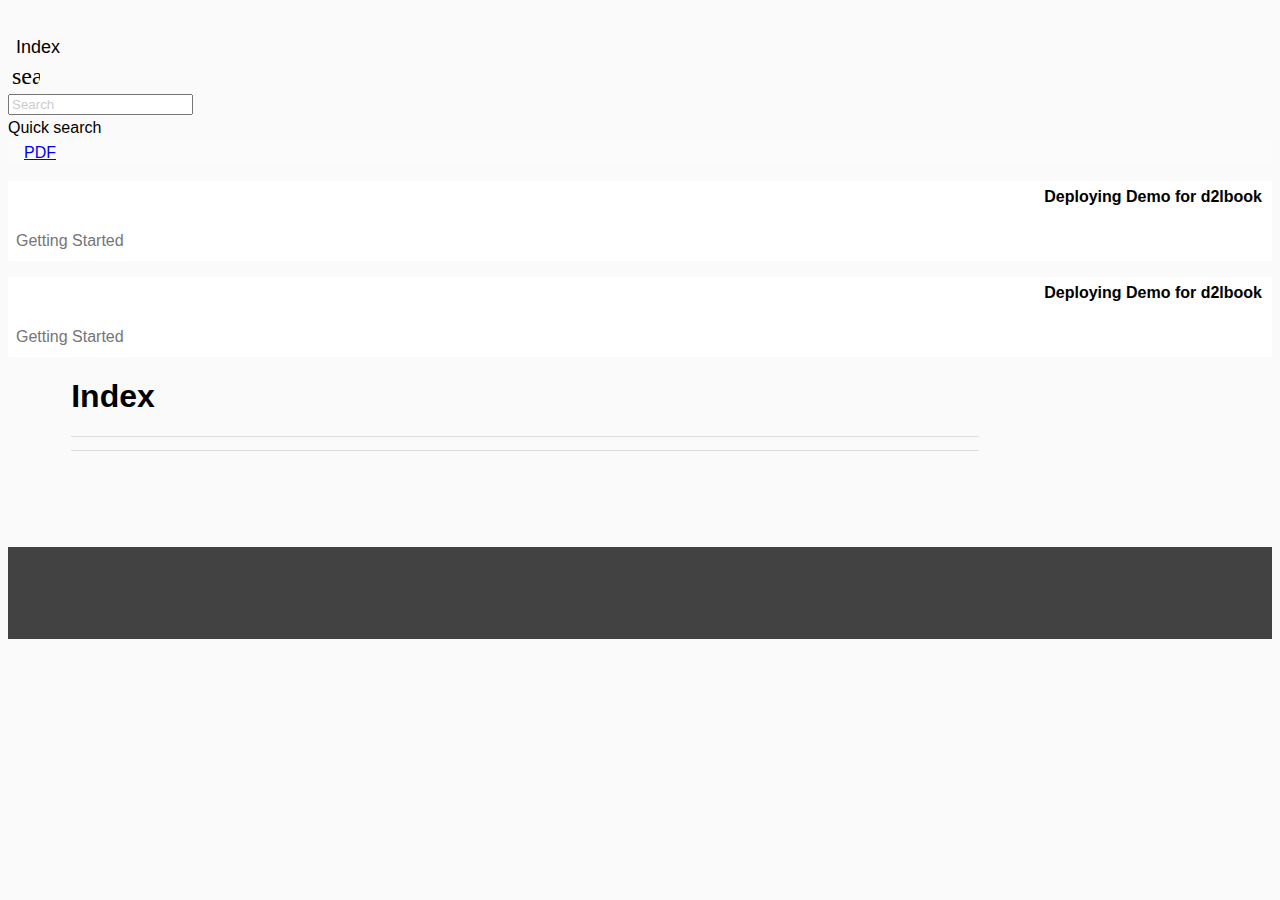
==== commit aa8211a4: "Version 0.0.1" ====
--- a/genindex.html
+++ b/genindex.html
@@ -1,6 +1,6 @@
 <!DOCTYPE html>
 
-<html>
+<html lang="en">
   <head>
     <meta charset="utf-8" />
     <meta name="viewport" content="width=device-width, initial-scale=1.0" />
@@ -10,18 +10,18 @@
     
     <title>Index &#8212; Deploying Demo for d2lbook 0.0.1 documentation</title>
 
-    <link rel="stylesheet" href="_static/pygments.css" type="text/css" />
-    <link rel="stylesheet" href="_static/basic.css" type="text/css" />
-    <link rel="stylesheet" type="text/css" href="_static/d2l.css" />
     <link rel="stylesheet" href="_static/material-design-lite-1.3.0/material.blue-deep_orange.min.css" type="text/css" />
     <link rel="stylesheet" href="_static/sphinx_materialdesign_theme.css" type="text/css" />
     <link rel="stylesheet" href="_static/fontawesome/all.css" type="text/css" />
     <link rel="stylesheet" href="_static/fonts.css" type="text/css" />
-    <script id="documentation_options" data-url_root="./" src="_static/documentation_options.js"></script>
+    <link rel="stylesheet" type="text/css" href="_static/pygments.css" />
+    <link rel="stylesheet" type="text/css" href="_static/basic.css" />
+    <link rel="stylesheet" type="text/css" href="_static/d2l.css" />
+    <script data-url_root="./" id="documentation_options" src="_static/documentation_options.js"></script>
     <script src="_static/jquery.js"></script>
     <script src="_static/underscore.js"></script>
+    <script src="_static/_sphinx_javascript_frameworks_compat.js"></script>
     <script src="_static/doctools.js"></script>
-    <script src="_static/language_data.js"></script>
     <script src="_static/d2l.js"></script>
     <link rel="index" title="Index" href="#" />
     <link rel="search" title="Search" href="search.html" /> 
--- a/_static/sphinx_materialdesign_theme.css
+++ b/_static/sphinx_materialdesign_theme.css
@@ -1,2 +1,2 @@
-.admonition,.mdl-shadow--2dp,.page-content pre:hover,.page-content table:not(.footnote):not(.indextable):not(.hlist):not(.option-list):not(.field-list){box-shadow:0 2px 2px 0 rgba(0,0,0,.14),0 3px 1px -2px rgba(0,0,0,.2),0 1px 5px 0 rgba(0,0,0,.12)}.mdl-shadow--3dp{box-shadow:0 3px 4px 0 rgba(0,0,0,.14),0 3px 3px -2px rgba(0,0,0,.2),0 1px 8px 0 rgba(0,0,0,.12)}.mdl-shadow--4dp{box-shadow:0 4px 5px 0 rgba(0,0,0,.14),0 1px 10px 0 rgba(0,0,0,.12),0 2px 4px -1px rgba(0,0,0,.2)}.mdl-shadow--6dp{box-shadow:0 6px 10px 0 rgba(0,0,0,.14),0 1px 18px 0 rgba(0,0,0,.12),0 3px 5px -1px rgba(0,0,0,.2)}.mdl-shadow--8dp{box-shadow:0 8px 10px 1px rgba(0,0,0,.14),0 3px 14px 2px rgba(0,0,0,.12),0 5px 5px -3px rgba(0,0,0,.2)}.mdl-shadow--16dp{box-shadow:0 16px 24px 2px rgba(0,0,0,.14),0 6px 30px 5px rgba(0,0,0,.12),0 8px 10px -5px rgba(0,0,0,.2)}.mdl-shadow--24dp{box-shadow:0 9px 46px 8px rgba(0,0,0,.14),0 11px 15px -7px rgba(0,0,0,.12),0 24px 38px 3px rgba(0,0,0,.2)}.mdl-data-table,.page-content table:not(.footnote):not(.indextable):not(.hlist):not(.option-list):not(.field-list){position:relative;border:1px solid rgba(0,0,0,.12);border-collapse:collapse;white-space:nowrap;font-size:13px;background-color:#fff}.mdl-data-table thead,.page-content table:not(.footnote):not(.indextable):not(.hlist):not(.option-list):not(.field-list) thead{padding-bottom:3px}.mdl-data-table thead .mdl-data-table__select,.page-content table:not(.footnote):not(.indextable):not(.hlist):not(.option-list):not(.field-list) thead .mdl-data-table__select{margin-top:0}.mdl-data-table tbody tr,.page-content table:not(.footnote):not(.indextable):not(.hlist):not(.option-list):not(.field-list) tbody tr{position:relative;height:48px;transition-duration:.28s;transition-timing-function:cubic-bezier(.4,0,.2,1);transition-property:background-color}.mdl-data-table tbody tr.is-selected,.page-content table:not(.footnote):not(.indextable):not(.hlist):not(.option-list):not(.field-list) tbody tr.is-selected{background-color:#e0e0e0}.mdl-data-table tbody tr:hover,.page-content table:not(.footnote):not(.indextable):not(.hlist):not(.option-list):not(.field-list) tbody tr:hover{background-color:#eee}.mdl-data-table td,.mdl-data-table th,.page-content table:not(.footnote):not(.indextable):not(.hlist):not(.option-list):not(.field-list) td,.page-content table:not(.footnote):not(.indextable):not(.hlist):not(.option-list):not(.field-list) th{padding:0 18px 12px;text-align:right}.mdl-data-table td:first-of-type,.mdl-data-table th:first-of-type,.page-content table:not(.footnote):not(.indextable):not(.hlist):not(.option-list):not(.field-list) td:first-of-type,.page-content table:not(.footnote):not(.indextable):not(.hlist):not(.option-list):not(.field-list) th:first-of-type{padding-left:24px}.mdl-data-table td:last-of-type,.mdl-data-table th:last-of-type,.page-content table:not(.footnote):not(.indextable):not(.hlist):not(.option-list):not(.field-list) td:last-of-type,.page-content table:not(.footnote):not(.indextable):not(.hlist):not(.option-list):not(.field-list) th:last-of-type{padding-right:24px}.mdl-data-table td,.page-content table:not(.footnote):not(.indextable):not(.hlist):not(.option-list):not(.field-list) td{position:relative;vertical-align:middle;height:48px;border-top:1px solid rgba(0,0,0,.12);border-bottom:1px solid rgba(0,0,0,.12);padding-top:12px;box-sizing:border-box}.mdl-data-table td .mdl-data-table__select,.page-content table:not(.footnote):not(.indextable):not(.hlist):not(.option-list):not(.field-list) td .mdl-data-table__select{vertical-align:middle}.mdl-data-table th,.page-content table:not(.footnote):not(.indextable):not(.hlist):not(.option-list):not(.field-list) th{position:relative;vertical-align:bottom;text-overflow:ellipsis;font-size:14px;font-weight:700;line-height:24px;letter-spacing:0;height:48px;font-size:12px;color:rgba(0,0,0,.54);padding-bottom:8px;box-sizing:border-box}.mdl-data-table th.mdl-data-table__header--sorted-ascending,.mdl-data-table th.mdl-data-table__header--sorted-descending,.page-content table:not(.footnote):not(.indextable):not(.hlist):not(.option-list):not(.field-list) th.mdl-data-table__header--sorted-ascending,.page-content table:not(.footnote):not(.indextable):not(.hlist):not(.option-list):not(.field-list) th.mdl-data-table__header--sorted-descending{color:rgba(0,0,0,.87)}.mdl-data-table th.mdl-data-table__header--sorted-ascending:before,.mdl-data-table th.mdl-data-table__header--sorted-descending:before,.page-content table:not(.footnote):not(.indextable):not(.hlist):not(.option-list):not(.field-list) th.mdl-data-table__header--sorted-ascending:before,.page-content table:not(.footnote):not(.indextable):not(.hlist):not(.option-list):not(.field-list) th.mdl-data-table__header--sorted-descending:before{font-family:Material Icons;font-weight:400;font-style:normal;font-size:24px;line-height:1;letter-spacing:normal;text-transform:none;display:inline-block;word-wrap:normal;font-feature-settings:"liga";-webkit-font-feature-settings:"liga";-webkit-font-smoothing:antialiased;font-size:16px;content:"\e5d8";margin-right:5px;vertical-align:sub}.mdl-data-table th.mdl-data-table__header--sorted-ascending:hover,.mdl-data-table th.mdl-data-table__header--sorted-descending:hover,.page-content table:not(.footnote):not(.indextable):not(.hlist):not(.option-list):not(.field-list) th.mdl-data-table__header--sorted-ascending:hover,.page-content table:not(.footnote):not(.indextable):not(.hlist):not(.option-list):not(.field-list) th.mdl-data-table__header--sorted-descending:hover{cursor:pointer}.mdl-data-table th.mdl-data-table__header--sorted-ascending:hover:before,.mdl-data-table th.mdl-data-table__header--sorted-descending:hover:before,.page-content table:not(.footnote):not(.indextable):not(.hlist):not(.option-list):not(.field-list) th.mdl-data-table__header--sorted-ascending:hover:before,.page-content table:not(.footnote):not(.indextable):not(.hlist):not(.option-list):not(.field-list) th.mdl-data-table__header--sorted-descending:hover:before{color:rgba(0,0,0,.26)}.mdl-data-table th.mdl-data-table__header--sorted-descending:before,.page-content table:not(.footnote):not(.indextable):not(.hlist):not(.option-list):not(.field-list) th.mdl-data-table__header--sorted-descending:before{content:"\e5db"}.mdl-data-table__select{width:16px}.mdl-data-table__cell--non-numeric.mdl-data-table__cell--non-numeric,.page-content table:not(.footnote):not(.indextable):not(.hlist):not(.option-list):not(.field-list) td,.page-content table:not(.footnote):not(.indextable):not(.hlist):not(.option-list):not(.field-list) td:last-of-type,.page-content table:not(.footnote):not(.indextable):not(.hlist):not(.option-list):not(.field-list) th,.page-content table:not(.footnote):not(.indextable):not(.hlist):not(.option-list):not(.field-list) th:last-of-type{text-align:left}.mdl-mini-footer{display:flex;flex-flow:row wrap;justify-content:space-between;padding:32px 16px;color:#9e9e9e;background-color:#424242}.mdl-mini-footer:after{content:"";display:block}.mdl-mini-footer .mdl-logo{line-height:36px}.mdl-mini-footer--link-list,.mdl-mini-footer__link-list,footer.mdl-mini-footer>div.mdl-mini-footer__left-section ul{display:flex;flex-flow:row nowrap;list-style:none;margin:0;padding:0}.mdl-mini-footer--link-list li,.mdl-mini-footer__link-list li,footer.mdl-mini-footer>div.mdl-mini-footer__left-section ul li{margin-bottom:0;margin-right:16px}@media screen and (min-width:760px){.mdl-mini-footer--link-list li,.mdl-mini-footer__link-list li,footer.mdl-mini-footer>div.mdl-mini-footer__left-section ul li{line-height:36px}}.mdl-mini-footer--link-list a,.mdl-mini-footer__link-list a,footer.mdl-mini-footer>div.mdl-mini-footer__left-section ul a{color:inherit;text-decoration:none;white-space:nowrap}.mdl-mini-footer--left-section,.mdl-mini-footer__left-section{display:inline-block;order:0}.mdl-mini-footer--right-section,.mdl-mini-footer__right-section{display:inline-block;order:1}.mdl-mini-footer--social-btn,.mdl-mini-footer__social-btn{width:36px;height:36px;padding:0;margin:0;background-color:#9e9e9e;border:none}.mdl-card{display:flex;flex-direction:column;font-size:16px;font-weight:400;min-height:200px;overflow:hidden;width:330px;z-index:1;position:relative;background:#fff;border-radius:2px;box-sizing:border-box}.mdl-card__media{background-color:#ff6e40;background-repeat:repeat;background-position:50% 50%;background-size:cover;background-origin:padding-box;background-attachment:scroll;box-sizing:border-box}.mdl-card__title{align-items:center;color:#000;display:block;display:flex;justify-content:stretch;line-height:normal;padding:16px;perspective-origin:165px 56px;transform-origin:165px 56px;box-sizing:border-box}.mdl-card__title.mdl-card--border{border-bottom:1px solid rgba(0,0,0,.1)}.mdl-card__title-text{align-self:flex-end;color:inherit;display:block;display:flex;font-size:24px;font-weight:300;line-height:normal;overflow:hidden;transform-origin:149px 48px;margin:0}.mdl-card__subtitle-text{font-size:14px;color:rgba(0,0,0,.54);margin:0}.mdl-card__supporting-text{color:rgba(0,0,0,.54);font-size:1rem;line-height:18px;overflow:hidden;padding:16px;width:90%}.mdl-card__supporting-text.mdl-card--border{border-bottom:1px solid rgba(0,0,0,.1)}.mdl-card__actions{font-size:16px;line-height:normal;width:100%;background-color:transparent;padding:8px;box-sizing:border-box}.mdl-card__actions.mdl-card--border{border-top:1px solid rgba(0,0,0,.1)}.mdl-card--expand{flex-grow:1}.mdl-card__menu{position:absolute;right:16px;top:16px}.mdl-button{background:transparent;border:none;border-radius:2px;color:#000;position:relative;height:36px;margin:0;min-width:64px;padding:0 16px;display:inline-block;font-family:Roboto,Helvetica,Arial,sans-serif;font-size:14px;font-weight:500;text-transform:uppercase;line-height:1;letter-spacing:0;overflow:hidden;will-change:box-shadow;transition:box-shadow .2s cubic-bezier(.4,0,1,1),background-color .2s cubic-bezier(.4,0,.2,1),color .2s cubic-bezier(.4,0,.2,1);outline:none;cursor:pointer;text-decoration:none;text-align:center;line-height:36px;vertical-align:middle}.mdl-button::-moz-focus-inner{border:0}.mdl-button:hover{background-color:hsla(0,0%,62%,.2)}.mdl-button:focus:not(:active){background-color:rgba(0,0,0,.12)}.mdl-button:active{background-color:hsla(0,0%,62%,.4)}.mdl-button.mdl-button--colored{color:#2196f3}.mdl-button.mdl-button--colored:focus:not(:active){background-color:rgba(0,0,0,.12)}input.mdl-button[type=submit]{-webkit-appearance:none}.mdl-button--raised{background:hsla(0,0%,62%,.2);box-shadow:0 2px 2px 0 rgba(0,0,0,.14),0 3px 1px -2px rgba(0,0,0,.2),0 1px 5px 0 rgba(0,0,0,.12)}.mdl-button--raised:active{box-shadow:0 4px 5px 0 rgba(0,0,0,.14),0 1px 10px 0 rgba(0,0,0,.12),0 2px 4px -1px rgba(0,0,0,.2);background-color:hsla(0,0%,62%,.4)}.mdl-button--raised:focus:not(:active){box-shadow:0 0 8px rgba(0,0,0,.18),0 8px 16px rgba(0,0,0,.36);background-color:hsla(0,0%,62%,.4)}.mdl-button--raised.mdl-button--colored{background:#2196f3;color:#fff}.mdl-button--raised.mdl-button--colored:active,.mdl-button--raised.mdl-button--colored:focus:not(:active),.mdl-button--raised.mdl-button--colored:hover{background-color:#2196f3}.mdl-button--raised.mdl-button--colored .mdl-ripple{background:#fff}.mdl-button--fab{border-radius:50%;font-size:24px;height:56px;margin:auto;min-width:56px;width:56px;padding:0;overflow:hidden;background:hsla(0,0%,62%,.2);box-shadow:0 1px 1.5px 0 rgba(0,0,0,.12),0 1px 1px 0 rgba(0,0,0,.24);position:relative;line-height:normal}.admonition.attention .mdl-button--fab .admonition-title:before,.admonition.caution .mdl-button--fab .admonition-title:before,.admonition.danger .mdl-button--fab .admonition-title:before,.admonition.error .mdl-button--fab .admonition-title:before,.admonition.hint .mdl-button--fab .admonition-title:before,.admonition.important .mdl-button--fab .admonition-title:before,.admonition.note .mdl-button--fab .admonition-title:before,.admonition.seealso .mdl-button--fab .admonition-title:before,.admonition.tip .mdl-button--fab .admonition-title:before,.admonition.warning .mdl-button--fab .admonition-title:before,.mdl-button--fab .admonition.attention .admonition-title:before,.mdl-button--fab .admonition.caution .admonition-title:before,.mdl-button--fab .admonition.danger .admonition-title:before,.mdl-button--fab .admonition.error .admonition-title:before,.mdl-button--fab .admonition.hint .admonition-title:before,.mdl-button--fab .admonition.important .admonition-title:before,.mdl-button--fab .admonition.note .admonition-title:before,.mdl-button--fab .admonition.seealso .admonition-title:before,.mdl-button--fab .admonition.tip .admonition-title:before,.mdl-button--fab .admonition.warning .admonition-title:before,.mdl-button--fab .material-icons,.mdl-button--fab a.download:before{position:absolute;top:50%;left:50%;transform:translate(-12px,-12px);line-height:24px;width:24px}.mdl-button--fab.mdl-button--mini-fab{height:40px;min-width:40px;width:40px}.mdl-button--fab .mdl-button__ripple-container{border-radius:50%;-webkit-mask-image:-webkit-radial-gradient(circle,#fff,#000)}.mdl-button--fab:active{box-shadow:0 4px 5px 0 rgba(0,0,0,.14),0 1px 10px 0 rgba(0,0,0,.12),0 2px 4px -1px rgba(0,0,0,.2);background-color:hsla(0,0%,62%,.4)}.mdl-button--fab:focus:not(:active){box-shadow:0 0 8px rgba(0,0,0,.18),0 8px 16px rgba(0,0,0,.36);background-color:hsla(0,0%,62%,.4)}.mdl-button--fab.mdl-button--colored{background:#ff6e40;color:#fff}.mdl-button--fab.mdl-button--colored:active,.mdl-button--fab.mdl-button--colored:focus:not(:active),.mdl-button--fab.mdl-button--colored:hover{background-color:#ff6e40}.mdl-button--fab.mdl-button--colored .mdl-ripple{background:#fff}.mdl-button--icon{border-radius:50%;font-size:24px;height:32px;margin-left:0;margin-right:0;min-width:32px;width:32px;padding:0;overflow:hidden;color:inherit;line-height:normal}.admonition.attention .mdl-button--icon .admonition-title:before,.admonition.caution .mdl-button--icon .admonition-title:before,.admonition.danger .mdl-button--icon .admonition-title:before,.admonition.error .mdl-button--icon .admonition-title:before,.admonition.hint .mdl-button--icon .admonition-title:before,.admonition.important .mdl-button--icon .admonition-title:before,.admonition.note .mdl-button--icon .admonition-title:before,.admonition.seealso .mdl-button--icon .admonition-title:before,.admonition.tip .mdl-button--icon .admonition-title:before,.admonition.warning .mdl-button--icon .admonition-title:before,.mdl-button--icon .admonition.attention .admonition-title:before,.mdl-button--icon .admonition.caution .admonition-title:before,.mdl-button--icon .admonition.danger .admonition-title:before,.mdl-button--icon .admonition.error .admonition-title:before,.mdl-button--icon .admonition.hint .admonition-title:before,.mdl-button--icon .admonition.important .admonition-title:before,.mdl-button--icon .admonition.note .admonition-title:before,.mdl-button--icon .admonition.seealso .admonition-title:before,.mdl-button--icon .admonition.tip .admonition-title:before,.mdl-button--icon .admonition.warning .admonition-title:before,.mdl-button--icon .material-icons,.mdl-button--icon a.download:before{position:absolute;top:50%;left:50%;transform:translate(-12px,-12px);line-height:24px;width:24px}.mdl-button--icon.mdl-button--mini-icon{height:24px;min-width:24px;width:24px}.admonition.attention .mdl-button--icon.mdl-button--mini-icon .admonition-title:before,.admonition.caution .mdl-button--icon.mdl-button--mini-icon .admonition-title:before,.admonition.danger .mdl-button--icon.mdl-button--mini-icon .admonition-title:before,.admonition.error .mdl-button--icon.mdl-button--mini-icon .admonition-title:before,.admonition.hint .mdl-button--icon.mdl-button--mini-icon .admonition-title:before,.admonition.important .mdl-button--icon.mdl-button--mini-icon .admonition-title:before,.admonition.note .mdl-button--icon.mdl-button--mini-icon .admonition-title:before,.admonition.seealso .mdl-button--icon.mdl-button--mini-icon .admonition-title:before,.admonition.tip .mdl-button--icon.mdl-button--mini-icon .admonition-title:before,.admonition.warning .mdl-button--icon.mdl-button--mini-icon .admonition-title:before,.mdl-button--icon.mdl-button--mini-icon .admonition.attention .admonition-title:before,.mdl-button--icon.mdl-button--mini-icon .admonition.caution .admonition-title:before,.mdl-button--icon.mdl-button--mini-icon .admonition.danger .admonition-title:before,.mdl-button--icon.mdl-button--mini-icon .admonition.error .admonition-title:before,.mdl-button--icon.mdl-button--mini-icon .admonition.hint .admonition-title:before,.mdl-button--icon.mdl-button--mini-icon .admonition.important .admonition-title:before,.mdl-button--icon.mdl-button--mini-icon .admonition.note .admonition-title:before,.mdl-button--icon.mdl-button--mini-icon .admonition.seealso .admonition-title:before,.mdl-button--icon.mdl-button--mini-icon .admonition.tip .admonition-title:before,.mdl-button--icon.mdl-button--mini-icon .admonition.warning .admonition-title:before,.mdl-button--icon.mdl-button--mini-icon .material-icons,.mdl-button--icon.mdl-button--mini-icon a.download:before{top:0;left:0}.mdl-button--icon .mdl-button__ripple-container{border-radius:50%;-webkit-mask-image:-webkit-radial-gradient(circle,#fff,#000)}.mdl-button__ripple-container{display:block;height:100%;left:0;position:absolute;top:0;width:100%;z-index:0;overflow:hidden}.mdl-button.mdl-button--disabled .mdl-button__ripple-container .mdl-ripple,.mdl-button[disabled] .mdl-button__ripple-container .mdl-ripple{background-color:transparent}.mdl-button--primary.mdl-button--primary{color:#2196f3}.mdl-button--primary.mdl-button--primary .mdl-ripple{background:#fff}.mdl-button--primary.mdl-button--primary.mdl-button--fab,.mdl-button--primary.mdl-button--primary.mdl-button--raised{color:#fff;background-color:#2196f3}.mdl-button--accent.mdl-button--accent{color:#ff6e40}.mdl-button--accent.mdl-button--accent .mdl-ripple{background:#fff}.mdl-button--accent.mdl-button--accent.mdl-button--fab,.mdl-button--accent.mdl-button--accent.mdl-button--raised{color:#fff;background-color:#ff6e40}.mdl-button.mdl-button--disabled.mdl-button--disabled,.mdl-button[disabled][disabled]{color:rgba(0,0,0,.26);cursor:default;background-color:transparent}.mdl-button--fab.mdl-button--disabled.mdl-button--disabled,.mdl-button--fab[disabled][disabled]{background-color:rgba(0,0,0,.12);color:rgba(0,0,0,.26)}.mdl-button--raised.mdl-button--disabled.mdl-button--disabled,.mdl-button--raised[disabled][disabled]{background-color:rgba(0,0,0,.12);color:rgba(0,0,0,.26);box-shadow:none}.mdl-button--colored.mdl-button--disabled.mdl-button--disabled,.mdl-button--colored[disabled][disabled]{color:rgba(0,0,0,.26)}.admonition.attention .mdl-button .admonition-title:before,.admonition.caution .mdl-button .admonition-title:before,.admonition.danger .mdl-button .admonition-title:before,.admonition.error .mdl-button .admonition-title:before,.admonition.hint .mdl-button .admonition-title:before,.admonition.important .mdl-button .admonition-title:before,.admonition.note .mdl-button .admonition-title:before,.admonition.seealso .mdl-button .admonition-title:before,.admonition.tip .mdl-button .admonition-title:before,.admonition.warning .mdl-button .admonition-title:before,.mdl-button .admonition.attention .admonition-title:before,.mdl-button .admonition.caution .admonition-title:before,.mdl-button .admonition.danger .admonition-title:before,.mdl-button .admonition.error .admonition-title:before,.mdl-button .admonition.hint .admonition-title:before,.mdl-button .admonition.important .admonition-title:before,.mdl-button .admonition.note .admonition-title:before,.mdl-button .admonition.seealso .admonition-title:before,.mdl-button .admonition.tip .admonition-title:before,.mdl-button .admonition.warning .admonition-title:before,.mdl-button .material-icons,.mdl-button a.download:before{vertical-align:middle}.admonition.attention .admonition-title:before,.admonition.caution .admonition-title:before,.admonition.danger .admonition-title:before,.admonition.error .admonition-title:before,.admonition.hint .admonition-title:before,.admonition.important .admonition-title:before,.admonition.note .admonition-title:before,.admonition.seealso .admonition-title:before,.admonition.tip .admonition-title:before,.admonition.warning .admonition-title:before,.material-icons,a.download:before{font-family:Material Icons;font-weight:400;font-style:normal;font-size:24px;display:inline-block;line-height:1;text-transform:none;letter-spacing:normal;word-wrap:normal;white-space:nowrap;direction:ltr;-webkit-font-smoothing:antialiased;text-rendering:optimizeLegibility;-moz-osx-font-smoothing:grayscale;font-feature-settings:"liga"}html{font-size:16px}body{display:none;background-color:#fafafa;font-size:1rem;line-height:1.5rem;font-family:Roboto,Noto Sans SC Sliced,sans-serif}.mdl-layout__content:focus{outline:none}a.download>code.download,blockquote,h1,h2,h3,h4,h5,h6,span.mdl-layout-title{font-family:Roboto,Noto Sans SC Sliced,sans-serif}.page-content,.page-content dd,.page-content dl,.page-content dt,.page-content ol,.page-content p,.page-content table,.page-content td,.page-content th,.page-content ul{font-size:1rem}.brand{color:inherit;text-decoration:none}.section{overflow-x:auto}img{max-width:100%;display:block;margin-left:auto;margin-right:auto}div.figure p.caption{text-align:center;margin-top:.75rem}div.figure p.caption span.caption-number{font-style:normal}div.figure p.caption .caption-number:after{content:"\00a0"}.admonition.attention a.download>i.admonition-title:before,.admonition.caution a.download>i.admonition-title:before,.admonition.danger a.download>i.admonition-title:before,.admonition.error a.download>i.admonition-title:before,.admonition.hint a.download>i.admonition-title:before,.admonition.important a.download>i.admonition-title:before,.admonition.note a.download>i.admonition-title:before,.admonition.seealso a.download>i.admonition-title:before,.admonition.tip a.download>i.admonition-title:before,.admonition.warning a.download>i.admonition-title:before,a.download>i.material-icons{position:relative;top:5px}a.download{text-decoration:none}.document{width:100%;margin:0 auto;display:flex}@media (min-width:1795px){.document{width:1400px}}.document .page-content{width:90%;margin:0 auto;padding:0 5%}@media (min-width:992px){.document .page-content{width:90%;padding:0 5%}}@media (min-width:1200px){.document .page-content{width:calc(90% - 230px);padding:0 5%}}.document .side-doc-outline{width:230px}@media (max-width:1199px){.document .side-doc-outline{display:none}}.document .side-doc-outline--content{position:fixed;overflow-x:auto;overflow-y:auto;width:inherit}.document .side-doc-outline--content::-webkit-scrollbar{width:6px}.document .side-doc-outline--content::-webkit-scrollbar-track{border-radius:6px}.document .side-doc-outline--content::-webkit-scrollbar-thumb{background-color:rgba(0,0,0,.3);border-radius:6px;box-shadow:0 0 0 1px hsla(0,0%,100%,.3)}@keyframes float-in{0%{transform:translateY(.5rem);opacity:0}to{transform:translateY(0);opacity:1}}@keyframes float-out{0%{transform:translateY(0);opacity:1}to{transform:translateY(.5rem);opacity:0}}.page-content .headerlink{display:inline-block;text-decoration:none;margin-left:.8rem;color:inherit;opacity:0}.page-content .headerlink:hover{animation:float-in .2s cubic-bezier(.4,0,.2,1) 0s forwards}.page-content h1 .toc-backref,.page-content h2 .toc-backref,.page-content h3 .toc-backref,.page-content h4 .toc-backref,.page-content h5 .toc-backref,.page-content h6 .toc-backref{text-decoration:none}.page-content h1:hover .headerlink,.page-content h2:hover .headerlink,.page-content h3:hover .headerlink,.page-content h4:hover .headerlink,.page-content h5:hover .headerlink,.page-content h6:hover .headerlink{animation:float-in .2s cubic-bezier(.4,0,.2,1) 0s forwards}.page-content h1{font-size:2rem;line-height:2.25rem}.page-content h2{font-size:1.75rem;line-height:2rem;padding-top:1.5rem;margin-top:0;margin-bottom:1rem}.page-content h3{font-size:1.5rem;line-height:1.75rem;padding-top:1rem;margin-top:0;margin-bottom:.75rem}.page-content h4{font-size:1.25rem;line-height:1.5rem;padding-top:.75rem;margin-top:0;margin-bottom:.5rem}.page-content div.page-content h5{font-size:1.1rem;line-height:1.5rem;padding-top:2rem;margin-top:0;margin-bottom:1rem}.page-content div.page-content h6{font-size:1rem;line-height:1.5rem;padding-top:2rem;margin-top:0;margin-bottom:1rem}.admonition{padding:12px 20px;margin-top:10px;margin-bottom:10px}.admonition p.last{margin:16px}.admonition .admonition-title{font-size:16px;font-weight:700;color:#555;text-transform:uppercase;margin-top:7px}.admonition.note{border-left:4px solid #00bcd4;background-color:rgba(0,188,212,.1)}.admonition.note .admonition-title{font-size:16px;font-weight:700;color:#00bcd4;margin-top:4px;margin-bottom:8px}.admonition.note .admonition-title:before{position:relative;margin-right:5px;top:3px;content:"info_outline";font-size:18px}.admonition.seealso{border-left:4px solid #00bcd4;background-color:rgba(0,188,212,.1)}.admonition.seealso .admonition-title{font-size:16px;font-weight:700;color:#00bcd4;margin-top:4px;margin-bottom:8px}.admonition.seealso .admonition-title:before{position:relative;margin-right:5px;top:3px;content:"search";font-size:18px}.admonition.hint{border-left:4px solid #00bcd4;background-color:rgba(0,188,212,.1)}.admonition.hint .admonition-title{font-size:16px;font-weight:700;color:#00bcd4;margin-top:4px;margin-bottom:8px}.admonition.hint .admonition-title:before{position:relative;margin-right:5px;top:3px;content:"help_outline";font-size:18px}.admonition.warning{border-left:4px solid #ffc107;background-color:rgba(255,193,7,.1)}.admonition.warning .admonition-title{font-size:16px;font-weight:700;color:#ffc107;margin-top:4px;margin-bottom:8px}.admonition.warning .admonition-title:before{position:relative;margin-right:5px;top:3px;content:"warning";font-size:18px}.admonition.attention{border-left:4px solid #ffc107;background-color:rgba(255,193,7,.1)}.admonition.attention .admonition-title{font-size:16px;font-weight:700;color:#ffc107;margin-top:4px;margin-bottom:8px}.admonition.attention .admonition-title:before{position:relative;margin-right:5px;top:3px;content:"warning";font-size:18px}.admonition.tip{border-left:4px solid #8bc34a;background-color:rgba(139,195,74,.1)}.admonition.tip .admonition-title{font-size:16px;font-weight:700;color:#8bc34a;margin-top:4px;margin-bottom:8px}.admonition.tip .admonition-title:before{position:relative;margin-right:5px;top:3px;content:"lightbulb_outline";font-size:18px}.admonition.important{border-left:4px solid #8bc34a;background-color:rgba(139,195,74,.1)}.admonition.important .admonition-title{font-size:16px;font-weight:700;color:#8bc34a;margin-top:4px;margin-bottom:8px}.admonition.important .admonition-title:before{position:relative;margin-right:5px;top:3px;content:"check_circle";font-size:18px}.admonition.error{border-left:4px solid #f44336;background-color:rgba(244,67,54,.1)}.admonition.error .admonition-title{font-size:16px;font-weight:700;color:#f44336;margin-top:4px;margin-bottom:8px}.admonition.error .admonition-title:before{position:relative;margin-right:5px;top:3px;content:"error_outline";font-size:18px}.admonition.caution{border-left:4px solid #f44336;background-color:rgba(244,67,54,.1)}.admonition.caution .admonition-title{font-size:16px;font-weight:700;color:#f44336;margin-top:4px;margin-bottom:8px}.admonition.caution .admonition-title:before{position:relative;margin-right:5px;top:3px;content:"error_outline";font-size:18px}.admonition.danger{border-left:4px solid #f44336;background-color:rgba(244,67,54,.1)}.admonition.danger .admonition-title{font-size:16px;font-weight:700;color:#f44336;margin-top:4px;margin-bottom:8px}.admonition.danger .admonition-title:before{position:relative;margin-right:5px;top:3px;content:"error_outline";font-size:18px}.page-content .highlight{margin:1px 0}.page-content .highlight pre{background:rgba(0,0,0,.05);color:rgba(0,0,0,.87);font-family:Menlo,DejaVu Sans Mono,Liberation Mono,Consolas,Ubuntu Mono,Courier New,andale mono,lucida console,monospace;padding:.75rem;overflow:auto;overflow-y:hidden}.page-content .highlight pre .nd,.page-content .highlight pre .o{color:rgba(0,0,0,.87)}.page-content div.highlight-console div.highlight{background:none}.page-content .output .highlight pre{color:rgba(0,0,0,.87);background:#fafafa;border:1px solid #999;padding:.75rem}.page-content .code,.page-content code:not(.download){margin:0;font-family:Menlo,DejaVu Sans Mono,Liberation Mono,Consolas,Ubuntu Mono,Courier New,andale mono,lucida console,monospace;border-radius:2px}.page-content .code span.pre,.page-content code:not(.download) span.pre{font-family:Menlo,DejaVu Sans Mono,Liberation Mono,Consolas,Ubuntu Mono,Courier New,andale mono,lucida console,monospace;font-weight:400}.page-content .viewcode-link{padding-left:2em;font-size:80%;padding-top:3px}.page-content .class>dt,.page-content .data>dt,.page-content .function>dt,.page-content .method>dt,.page-content .rubric{display:table;margin:10px 0;font-size:80%;line-height:normal;padding:8px;position:relative}.page-content .class>dt .descname,.page-content .data>dt .descname,.page-content .function>dt .descname,.page-content .method>dt .descname,.page-content .rubric .descname{font-size:120%}.page-content .class>dt .sig-param,.page-content .class>dt .sig-paren,.page-content .data>dt .sig-param,.page-content .data>dt .sig-paren,.page-content .function>dt .sig-param,.page-content .function>dt .sig-paren,.page-content .method>dt .sig-param,.page-content .method>dt .sig-paren,.page-content .rubric .sig-param,.page-content .rubric .sig-paren{font-size:120%;font-weight:700}.page-content .class>dt .sig-paren,.page-content .data>dt .sig-paren,.page-content .function>dt .sig-paren,.page-content .method>dt .sig-paren,.page-content .rubric .sig-paren{padding:0 1px}.page-content .class>dt em,.page-content .data>dt em,.page-content .function>dt em,.page-content .method>dt em,.page-content .rubric em{font-style:normal}.page-content .class>dt,.page-content .data>dt,.page-content .function>dt,.page-content .rubric{background:#e7f2fa;color:#2b98f0;border-top:2px solid #55adf3}.page-content .class>dt .descclassname,.page-content .class>dt .descname,.page-content .data>dt .descclassname,.page-content .data>dt .descname,.page-content .function>dt .descclassname,.page-content .function>dt .descname,.page-content .rubric .descclassname,.page-content .rubric .descname{color:rgba(0,0,0,.87);background:#e7f2fa}.page-content .method>dt{margin-top:15px;background:#f0f0f0;color:#555;border-left:3px solid #ccc}.page-content .method>dt .descclassname,.page-content .method>dt .descname{color:rgba(0,0,0,.87)}.page-content .section>dl{margin-bottom:30px}.page-content .rubric{margin:30px 0 10px}.page-content dl.field-list>dt{padding-left:1em;padding-right:1em}.page-content .field-body{padding-left:40px}.page-content .field-body ul{padding:0 0 0 16px;margin:0}.page-content .seealso .docutils>dt{float:left;clear:left;padding:0 6px}.page-content .seealso .docutils>dd{padding-left:6em}.page-content .nblast{padding-bottom:1em}.page-content pre{font-size:90%;background:#eee;color:#455a64;padding:16px 32px;width:auto;border-radius:4px;word-wrap:break-word}.page-content pre:hover:before{font-family:Roboto,Noto Sans SC Sliced,sans-serif;padding:0 .5rem;content:attr(click-to-copy);color:rgba(0,0,0,.5);border-radius:4px;position:relative;float:right;top:-.5rem;right:-.5rem;background:#c8c8c8;font-size:.8rem;cursor:pointer}.page-content blockquote{font-size:1rem;padding:0 1rem;border-left:3px solid rgba(0,0,0,.05)}.page-content blockquote:after{content:""!important;margin-left:0}.page-content blockquote:before{content:""!important}.page-content table:not(.footnote):not(.indextable):not(.hlist):not(.option-list):not(.field-list){margin:1.5rem 0;table-layout:fixed;max-width:100%;min-width:70%}.page-content table:not(.footnote):not(.indextable):not(.hlist):not(.option-list):not(.field-list) td,.page-content table:not(.footnote):not(.indextable):not(.hlist):not(.option-list):not(.field-list) td:last-of-type,.page-content table:not(.footnote):not(.indextable):not(.hlist):not(.option-list):not(.field-list) th,.page-content table:not(.footnote):not(.indextable):not(.hlist):not(.option-list):not(.field-list) th:last-of-type{white-space:normal;overflow-wrap:break-word;font-size:.8rem;padding:.4rem;vertical-align:middle;text-align:center;line-height:1.2rem}.page-content table:not(.footnote):not(.indextable):not(.hlist):not(.option-list):not(.field-list) th,.page-content table:not(.footnote):not(.indextable):not(.hlist):not(.option-list):not(.field-list) th:last-of-type{text-align:right}.page-content table:not(.footnote):not(.indextable):not(.hlist):not(.option-list):not(.field-list) caption{font-size:16px;margin:1rem 0 .8rem;white-space:normal}.page-content table:not(.footnote):not(.indextable):not(.hlist):not(.option-list):not(.field-list) caption .caption-number{font-style:normal}.page-content table:not(.footnote):not(.indextable):not(.hlist):not(.option-list):not(.field-list) caption .caption-number:after{content:"\00a0"}.globaltoc .caption,.globaltoc .toc{display:none}.globaltoc ul{list-style-type:none;padding:0;margin:0}.globaltoc ul li{min-height:36px}.globaltoc ul li .link-wrapper{display:flex;justify-content:space-between}.globaltoc ul li .link-wrapper>a{padding:8px 0;display:block;width:100%;font-size:1rem;text-decoration:none;color:#757575}.globaltoc ul li .link-wrapper>a.current{font-weight:700}.globaltoc .nav-toggle{padding:0;float:right;display:flex;align-items:center;justify-content:center;height:36px}.globaltoc .nav-toggle>a{padding:0;margin-left:0;margin-right:4px;cursor:pointer}.globaltoc .nav-toggle>a>i{font-size:18px}.globaltoc .nav-toggle.show{transform:rotate(180deg)}.globaltoc .nav-toggle.show>a{margin-right:0;margin-left:4px}.globaltoc nav>ul>li>span.link-wrapper{padding-left:8px}.globaltoc nav>ul>li>ul>li>span.link-wrapper{padding-left:16px}.globaltoc nav>ul>li>ul>li>ul>li>span.link-wrapper{padding-left:24px}.globaltoc nav>ul>li>ul>li>ul>li>ul>li>span.link-wrapper{padding-left:32px}.globaltoc nav>ul>li>ul>li>ul>li>ul>li>ul>li>span.link-wrapper{padding-left:40px}.globaltoc nav>ul>li>ul>li>ul>li>ul>li>ul>li>ul>li>span.link-wrapper{padding-left:48px}.localtoc{font-size:.75rem;padding-top:1rem}.localtoc .caption{padding-left:12px}.localtoc .caption-text{font-size:.9rem;font-weight:700}.localtoc>ul>li>a{display:none}.localtoc ul{padding:0;list-style-type:none}.localtoc li{padding-left:6px}.localtoc a{display:block;text-decoration:none;color:inherit;margin-top:8px;padding-left:8px;line-height:1.1rem}.localtoc a.current{padding-left:5px;border-left:3px solid;font-weight:700}.contents.topic,.toctree-wrapper{border-left:5px solid}.contents.topic>p.topic-title,.toctree-wrapper>p.caption{color:#757575;font-size:1rem;padding-left:14px}.contents.topic ul,.toctree-wrapper ul{padding-left:14px;list-style:none;line-height:30px}.contents.topic a,.toctree-wrapper a{font-size:1.2rem;text-decoration:none}.contents.topic a .pre,.toctree-wrapper a .pre{font-size:1rem}.contents.topic>ul>li>a,.toctree-wrapper>ul>li>a{font-size:1.3rem}.contents.topic>ul>li>a .pre,.toctree-wrapper>ul>li>a .pre{font-size:1.1rem}.page-content ul li{margin:.3rem 0}.page-content ul li p{margin:0}.page-content .option-list .option{font-family:Menlo,DejaVu Sans Mono,Liberation Mono,Consolas,Ubuntu Mono,Courier New,andale mono,lucida console,monospace}.page-content .option-list td{padding:.5rem;border:none}.mdl-layout__drawer{background-color:#fff}.mdl-layout__drawer::-webkit-scrollbar{width:6px}.mdl-layout__drawer::-webkit-scrollbar-track{border-radius:6px}.mdl-layout__drawer::-webkit-scrollbar-thumb{background-color:rgba(0,0,0,.3);border-radius:6px;box-shadow:0 0 0 1px hsla(0,0%,100%,.3)}.mdl-layout__drawer>.mdl-layout-title{font-weight:700;text-align:right;margin:0;padding:0;line-height:32px;border-bottom:1px solid rgba(0,0,0,.1);min-height:64px}.mdl-layout__drawer>.mdl-layout-title .title{color:inherit;display:block;height:100%;width:100%;text-decoration:none}.mdl-layout__drawer>.mdl-layout-title .title>img.logo{width:100%;margin:0;padding:0}.mdl-layout__drawer>.mdl-layout-title .title-text{font-weight:700;text-align:right;padding:0 10px;margin:16px 0 8px;line-height:32px;font-family:Roboto,Noto Sans SC Sliced,sans-serif;color:inherit;display:block}nav.breadcrumb>a.mdl-navigation__link{padding:0 8px;font-size:18px}@media (max-width:1199px){nav.breadcrumb{width:calc(100% - 64px)}nav.breadcrumb a.mdl-navigation__link.is-active{overflow-x:hidden;width:100%;overflow:hidden;white-space:nowrap;text-overflow:ellipsis}.admonition.attention nav.breadcrumb i.admonition-title:before,.admonition.caution nav.breadcrumb i.admonition-title:before,.admonition.danger nav.breadcrumb i.admonition-title:before,.admonition.error nav.breadcrumb i.admonition-title:before,.admonition.hint nav.breadcrumb i.admonition-title:before,.admonition.important nav.breadcrumb i.admonition-title:before,.admonition.note nav.breadcrumb i.admonition-title:before,.admonition.seealso nav.breadcrumb i.admonition-title:before,.admonition.tip nav.breadcrumb i.admonition-title:before,.admonition.warning nav.breadcrumb i.admonition-title:before,nav.breadcrumb .admonition.attention i.admonition-title:before,nav.breadcrumb .admonition.caution i.admonition-title:before,nav.breadcrumb .admonition.danger i.admonition-title:before,nav.breadcrumb .admonition.error i.admonition-title:before,nav.breadcrumb .admonition.hint i.admonition-title:before,nav.breadcrumb .admonition.important i.admonition-title:before,nav.breadcrumb .admonition.note i.admonition-title:before,nav.breadcrumb .admonition.seealso i.admonition-title:before,nav.breadcrumb .admonition.tip i.admonition-title:before,nav.breadcrumb .admonition.warning i.admonition-title:before,nav.breadcrumb a.mdl-navigation__link:not(.is-active),nav.breadcrumb i.material-icons{display:none}}div.mdl-layout__header-row.header-links{background:hsla(0,0%,100%,.2);width:100%;overflow-x:auto;overflow-y:hidden}div.mdl-layout__header-row.header-links a.mdl-navigation__link{font-size:1rem}div.mdl-layout__header-row.header-links a.mdl-navigation__link i{font-size:1.2rem;margin:0 8px;position:relative;bottom:-.1rem}div.mdl-layout__header-row.header-links a.mdl-navigation__link:hover{background-color:#2196f3;color:#eee}div.mdl-layout__header-row.header-links a.mdl-navigation__link[href="#"]{background-color:#2196f3;opacity:1;color:#fff}footer.mdl-mini-footer{background-color:#212121}footer.mdl-mini-footer>div.mdl-mini-footer__left-section{margin-bottom:20px;display:flex;flex-direction:column}footer.mdl-mini-footer>div.mdl-mini-footer__left-section .mdl-logo{font-size:1.1rem}footer.mdl-mini-footer>div.mdl-mini-footer__right-section{font-size:.9rem;display:flex;flex-direction:column;justify-content:flex-end}footer.mdl-mini-footer>div.mdl-mini-footer__right-section a{color:inherit;font-weight:700;text-decoration:none}footer.mdl-mini-footer p.caption{display:none}.pagenation{width:100%;margin-top:80px;height:92px;background-color:#424242;display:flex}.pagenation #button-next,.pagenation #button-prev,.pagenation .button-common{text-transform:none;padding:0;height:92px;display:flex;justify-content:center;align-items:center;color:#fff}.pagenation #button-prev{margin-right:auto}.pagenation #button-prev .pagenation-text{text-align:left}.pagenation #button-next{margin-left:auto;flex-direction:row-reverse}.pagenation #button-next .pagenation-text{text-align:right}.pagenation-arrow-L{margin-right:20px}.pagenation-arrow-R{margin-left:20px}.pagenation-text{line-height:30px;font-size:20px}.pagenation-direction{opacity:.7;font-size:18px}@media screen and (max-width:1024px){.pagenation #button-prev{width:20%}.pagenation #button-next{width:80%}.pagenation #button-prev .pagenation-text{display:none}}@media screen and (min-width:1025px){.pagenation #button-next,.pagenation #button-prev{width:50%}.pagenation #button-prev .pagenation-text{display:block}}#waterfall-exp::-webkit-input-placeholder{color:#ccc}#waterfall-exp:-ms-input-placeholder{color:#ccc}#waterfall-exp::-moz-placeholder{color:#ccc}ul.search span.highlighted{font-weight:700}ul.search>li{margin-bottom:24px}#search-results ul{list-style:none;padding:0}#search-results ul li>a{text-decoration:none;font-size:1.2rem}a.download:before{content:"file_download";position:relative;top:5px;margin-right:5px}button.download{position:sticky;margin-left:1em}.mdl-card{margin:1em 1.5em 1em 0;display:inline-block;width:250px;min-height:140px;padding:18px}.mdl-card:hover{box-shadow:0 10px 20px rgba(0,0,0,.25),0 6px 6px rgba(0,0,0,.22);color:#000;cursor:pointer}.mdl-card__title{padding:0 0 1em;font-size:18px;color:#444}.mdl-card__supporting-text{line-height:1.5rem;padding:0;width:100%}.head-card.mdl-card{width:auto;display:block;max-width:800px;padding:24px}.head-card>.mdl-card__title{padding-bottom:0;height:60px;font-weight:700;text-transform:uppercase}.head-card>.mdl-card__menu{color:#fff}.head-card>.mdl-card__actions{padding:0}.cards{display:flex;flex-direction:row;flex-wrap:wrap}
+.admonition,.mdl-shadow--2dp,.page-content pre:hover,.page-content table:not(.footnote):not(.indextable):not(.hlist):not(.option-list):not(.field-list){box-shadow:0 2px 2px 0 rgba(0,0,0,.14),0 3px 1px -2px rgba(0,0,0,.2),0 1px 5px 0 rgba(0,0,0,.12)}.mdl-shadow--3dp{box-shadow:0 3px 4px 0 rgba(0,0,0,.14),0 3px 3px -2px rgba(0,0,0,.2),0 1px 8px 0 rgba(0,0,0,.12)}.mdl-shadow--4dp{box-shadow:0 4px 5px 0 rgba(0,0,0,.14),0 1px 10px 0 rgba(0,0,0,.12),0 2px 4px -1px rgba(0,0,0,.2)}.mdl-shadow--6dp{box-shadow:0 6px 10px 0 rgba(0,0,0,.14),0 1px 18px 0 rgba(0,0,0,.12),0 3px 5px -1px rgba(0,0,0,.2)}.mdl-shadow--8dp{box-shadow:0 8px 10px 1px rgba(0,0,0,.14),0 3px 14px 2px rgba(0,0,0,.12),0 5px 5px -3px rgba(0,0,0,.2)}.mdl-shadow--16dp{box-shadow:0 16px 24px 2px rgba(0,0,0,.14),0 6px 30px 5px rgba(0,0,0,.12),0 8px 10px -5px rgba(0,0,0,.2)}.mdl-shadow--24dp{box-shadow:0 9px 46px 8px rgba(0,0,0,.14),0 11px 15px -7px rgba(0,0,0,.12),0 24px 38px 3px rgba(0,0,0,.2)}.mdl-data-table,.page-content table:not(.footnote):not(.indextable):not(.hlist):not(.option-list):not(.field-list){position:relative;border:1px solid rgba(0,0,0,.12);border-collapse:collapse;white-space:nowrap;font-size:13px;background-color:#fff}.mdl-data-table thead,.page-content table:not(.footnote):not(.indextable):not(.hlist):not(.option-list):not(.field-list) thead{padding-bottom:3px}.mdl-data-table thead .mdl-data-table__select,.page-content table:not(.footnote):not(.indextable):not(.hlist):not(.option-list):not(.field-list) thead .mdl-data-table__select{margin-top:0}.mdl-data-table tbody tr,.page-content table:not(.footnote):not(.indextable):not(.hlist):not(.option-list):not(.field-list) tbody tr{position:relative;height:48px;transition-duration:.28s;transition-timing-function:cubic-bezier(.4,0,.2,1);transition-property:background-color}.mdl-data-table tbody tr.is-selected,.page-content table:not(.footnote):not(.indextable):not(.hlist):not(.option-list):not(.field-list) tbody tr.is-selected{background-color:#e0e0e0}.mdl-data-table tbody tr:hover,.page-content table:not(.footnote):not(.indextable):not(.hlist):not(.option-list):not(.field-list) tbody tr:hover{background-color:#eee}.mdl-data-table td,.mdl-data-table th,.page-content table:not(.footnote):not(.indextable):not(.hlist):not(.option-list):not(.field-list) td,.page-content table:not(.footnote):not(.indextable):not(.hlist):not(.option-list):not(.field-list) th{padding:0 18px 12px;text-align:right}.mdl-data-table td:first-of-type,.mdl-data-table th:first-of-type,.page-content table:not(.footnote):not(.indextable):not(.hlist):not(.option-list):not(.field-list) td:first-of-type,.page-content table:not(.footnote):not(.indextable):not(.hlist):not(.option-list):not(.field-list) th:first-of-type{padding-left:24px}.mdl-data-table td:last-of-type,.mdl-data-table th:last-of-type,.page-content table:not(.footnote):not(.indextable):not(.hlist):not(.option-list):not(.field-list) td:last-of-type,.page-content table:not(.footnote):not(.indextable):not(.hlist):not(.option-list):not(.field-list) th:last-of-type{padding-right:24px}.mdl-data-table td,.page-content table:not(.footnote):not(.indextable):not(.hlist):not(.option-list):not(.field-list) td{position:relative;vertical-align:middle;height:48px;border-top:1px solid rgba(0,0,0,.12);border-bottom:1px solid rgba(0,0,0,.12);padding-top:12px;box-sizing:border-box}.mdl-data-table td .mdl-data-table__select,.page-content table:not(.footnote):not(.indextable):not(.hlist):not(.option-list):not(.field-list) td .mdl-data-table__select{vertical-align:middle}.mdl-data-table th,.page-content table:not(.footnote):not(.indextable):not(.hlist):not(.option-list):not(.field-list) th{position:relative;vertical-align:bottom;text-overflow:ellipsis;font-size:14px;font-weight:700;line-height:24px;letter-spacing:0;height:48px;font-size:12px;color:rgba(0,0,0,.54);padding-bottom:8px;box-sizing:border-box}.mdl-data-table th.mdl-data-table__header--sorted-ascending,.mdl-data-table th.mdl-data-table__header--sorted-descending,.page-content table:not(.footnote):not(.indextable):not(.hlist):not(.option-list):not(.field-list) th.mdl-data-table__header--sorted-ascending,.page-content table:not(.footnote):not(.indextable):not(.hlist):not(.option-list):not(.field-list) th.mdl-data-table__header--sorted-descending{color:rgba(0,0,0,.87)}.mdl-data-table th.mdl-data-table__header--sorted-ascending:before,.mdl-data-table th.mdl-data-table__header--sorted-descending:before,.page-content table:not(.footnote):not(.indextable):not(.hlist):not(.option-list):not(.field-list) th.mdl-data-table__header--sorted-ascending:before,.page-content table:not(.footnote):not(.indextable):not(.hlist):not(.option-list):not(.field-list) th.mdl-data-table__header--sorted-descending:before{font-family:Material Icons;font-weight:400;font-style:normal;font-size:24px;line-height:1;letter-spacing:normal;text-transform:none;display:inline-block;word-wrap:normal;font-feature-settings:"liga";-webkit-font-feature-settings:"liga";-webkit-font-smoothing:antialiased;font-size:16px;content:"\e5d8";margin-right:5px;vertical-align:sub}.mdl-data-table th.mdl-data-table__header--sorted-ascending:hover,.mdl-data-table th.mdl-data-table__header--sorted-descending:hover,.page-content table:not(.footnote):not(.indextable):not(.hlist):not(.option-list):not(.field-list) th.mdl-data-table__header--sorted-ascending:hover,.page-content table:not(.footnote):not(.indextable):not(.hlist):not(.option-list):not(.field-list) th.mdl-data-table__header--sorted-descending:hover{cursor:pointer}.mdl-data-table th.mdl-data-table__header--sorted-ascending:hover:before,.mdl-data-table th.mdl-data-table__header--sorted-descending:hover:before,.page-content table:not(.footnote):not(.indextable):not(.hlist):not(.option-list):not(.field-list) th.mdl-data-table__header--sorted-ascending:hover:before,.page-content table:not(.footnote):not(.indextable):not(.hlist):not(.option-list):not(.field-list) th.mdl-data-table__header--sorted-descending:hover:before{color:rgba(0,0,0,.26)}.mdl-data-table th.mdl-data-table__header--sorted-descending:before,.page-content table:not(.footnote):not(.indextable):not(.hlist):not(.option-list):not(.field-list) th.mdl-data-table__header--sorted-descending:before{content:"\e5db"}.mdl-data-table__select{width:16px}.mdl-data-table__cell--non-numeric.mdl-data-table__cell--non-numeric,.page-content table:not(.footnote):not(.indextable):not(.hlist):not(.option-list):not(.field-list) td,.page-content table:not(.footnote):not(.indextable):not(.hlist):not(.option-list):not(.field-list) td:last-of-type,.page-content table:not(.footnote):not(.indextable):not(.hlist):not(.option-list):not(.field-list) th,.page-content table:not(.footnote):not(.indextable):not(.hlist):not(.option-list):not(.field-list) th:last-of-type{text-align:left}.mdl-mini-footer{display:flex;flex-flow:row wrap;justify-content:space-between;padding:32px 16px;color:#9e9e9e;background-color:#424242}.mdl-mini-footer:after{content:"";display:block}.mdl-mini-footer .mdl-logo{line-height:36px}.mdl-mini-footer--link-list,.mdl-mini-footer__link-list,footer.mdl-mini-footer>div.mdl-mini-footer__left-section ul{display:flex;flex-flow:row nowrap;list-style:none;margin:0;padding:0}.mdl-mini-footer--link-list li,.mdl-mini-footer__link-list li,footer.mdl-mini-footer>div.mdl-mini-footer__left-section ul li{margin-bottom:0;margin-right:16px}@media screen and (min-width:760px){.mdl-mini-footer--link-list li,.mdl-mini-footer__link-list li,footer.mdl-mini-footer>div.mdl-mini-footer__left-section ul li{line-height:36px}}.mdl-mini-footer--link-list a,.mdl-mini-footer__link-list a,footer.mdl-mini-footer>div.mdl-mini-footer__left-section ul a{color:inherit;text-decoration:none;white-space:nowrap}.mdl-mini-footer--left-section,.mdl-mini-footer__left-section{display:inline-block;order:0}.mdl-mini-footer--right-section,.mdl-mini-footer__right-section{display:inline-block;order:1}.mdl-mini-footer--social-btn,.mdl-mini-footer__social-btn{width:36px;height:36px;padding:0;margin:0;background-color:#9e9e9e;border:none}.mdl-card{display:flex;flex-direction:column;font-size:16px;font-weight:400;min-height:200px;overflow:hidden;width:330px;z-index:1;position:relative;background:#fff;border-radius:2px;box-sizing:border-box}.mdl-card__media{background-color:#ff6e40;background-repeat:repeat;background-position:50% 50%;background-size:cover;background-origin:padding-box;background-attachment:scroll;box-sizing:border-box}.mdl-card__title{align-items:center;color:#000;display:block;display:flex;justify-content:stretch;line-height:normal;padding:16px;perspective-origin:165px 56px;transform-origin:165px 56px;box-sizing:border-box}.mdl-card__title.mdl-card--border{border-bottom:1px solid rgba(0,0,0,.1)}.mdl-card__title-text{align-self:flex-end;color:inherit;display:block;display:flex;font-size:24px;font-weight:300;line-height:normal;overflow:hidden;transform-origin:149px 48px;margin:0}.mdl-card__subtitle-text{font-size:14px;color:rgba(0,0,0,.54);margin:0}.mdl-card__supporting-text{color:rgba(0,0,0,.54);font-size:1rem;line-height:18px;overflow:hidden;padding:16px;width:90%}.mdl-card__supporting-text.mdl-card--border{border-bottom:1px solid rgba(0,0,0,.1)}.mdl-card__actions{font-size:16px;line-height:normal;width:100%;background-color:transparent;padding:8px;box-sizing:border-box}.mdl-card__actions.mdl-card--border{border-top:1px solid rgba(0,0,0,.1)}.mdl-card--expand{flex-grow:1}.mdl-card__menu{position:absolute;right:16px;top:16px}.mdl-button{background:transparent;border:none;border-radius:2px;color:#000;position:relative;height:36px;margin:0;min-width:64px;padding:0 16px;display:inline-block;font-family:Roboto,Helvetica,Arial,sans-serif;font-size:14px;font-weight:500;text-transform:uppercase;line-height:1;letter-spacing:0;overflow:hidden;will-change:box-shadow;transition:box-shadow .2s cubic-bezier(.4,0,1,1),background-color .2s cubic-bezier(.4,0,.2,1),color .2s cubic-bezier(.4,0,.2,1);outline:none;cursor:pointer;text-decoration:none;text-align:center;line-height:36px;vertical-align:middle}.mdl-button::-moz-focus-inner{border:0}.mdl-button:hover{background-color:hsla(0,0%,62%,.2)}.mdl-button:focus:not(:active){background-color:rgba(0,0,0,.12)}.mdl-button:active{background-color:hsla(0,0%,62%,.4)}.mdl-button.mdl-button--colored{color:#2196f3}.mdl-button.mdl-button--colored:focus:not(:active){background-color:rgba(0,0,0,.12)}input.mdl-button[type=submit]{-webkit-appearance:none}.mdl-button--raised{background:hsla(0,0%,62%,.2);box-shadow:0 2px 2px 0 rgba(0,0,0,.14),0 3px 1px -2px rgba(0,0,0,.2),0 1px 5px 0 rgba(0,0,0,.12)}.mdl-button--raised:active{box-shadow:0 4px 5px 0 rgba(0,0,0,.14),0 1px 10px 0 rgba(0,0,0,.12),0 2px 4px -1px rgba(0,0,0,.2);background-color:hsla(0,0%,62%,.4)}.mdl-button--raised:focus:not(:active){box-shadow:0 0 8px rgba(0,0,0,.18),0 8px 16px rgba(0,0,0,.36);background-color:hsla(0,0%,62%,.4)}.mdl-button--raised.mdl-button--colored{background:#2196f3;color:#fff}.mdl-button--raised.mdl-button--colored:active,.mdl-button--raised.mdl-button--colored:focus:not(:active),.mdl-button--raised.mdl-button--colored:hover{background-color:#2196f3}.mdl-button--raised.mdl-button--colored .mdl-ripple{background:#fff}.mdl-button--fab{border-radius:50%;font-size:24px;height:56px;margin:auto;min-width:56px;width:56px;padding:0;overflow:hidden;background:hsla(0,0%,62%,.2);box-shadow:0 1px 1.5px 0 rgba(0,0,0,.12),0 1px 1px 0 rgba(0,0,0,.24);position:relative;line-height:normal}.admonition.attention .mdl-button--fab .admonition-title:before,.admonition.caution .mdl-button--fab .admonition-title:before,.admonition.danger .mdl-button--fab .admonition-title:before,.admonition.error .mdl-button--fab .admonition-title:before,.admonition.hint .mdl-button--fab .admonition-title:before,.admonition.important .mdl-button--fab .admonition-title:before,.admonition.note .mdl-button--fab .admonition-title:before,.admonition.seealso .mdl-button--fab .admonition-title:before,.admonition.tip .mdl-button--fab .admonition-title:before,.admonition.warning .mdl-button--fab .admonition-title:before,.mdl-button--fab .admonition.attention .admonition-title:before,.mdl-button--fab .admonition.caution .admonition-title:before,.mdl-button--fab .admonition.danger .admonition-title:before,.mdl-button--fab .admonition.error .admonition-title:before,.mdl-button--fab .admonition.hint .admonition-title:before,.mdl-button--fab .admonition.important .admonition-title:before,.mdl-button--fab .admonition.note .admonition-title:before,.mdl-button--fab .admonition.seealso .admonition-title:before,.mdl-button--fab .admonition.tip .admonition-title:before,.mdl-button--fab .admonition.warning .admonition-title:before,.mdl-button--fab .material-icons,.mdl-button--fab a.download:before{position:absolute;top:50%;left:50%;transform:translate(-12px,-12px);line-height:24px;width:24px}.mdl-button--fab.mdl-button--mini-fab{height:40px;min-width:40px;width:40px}.mdl-button--fab .mdl-button__ripple-container{border-radius:50%;-webkit-mask-image:-webkit-radial-gradient(circle,#fff,#000)}.mdl-button--fab:active{box-shadow:0 4px 5px 0 rgba(0,0,0,.14),0 1px 10px 0 rgba(0,0,0,.12),0 2px 4px -1px rgba(0,0,0,.2);background-color:hsla(0,0%,62%,.4)}.mdl-button--fab:focus:not(:active){box-shadow:0 0 8px rgba(0,0,0,.18),0 8px 16px rgba(0,0,0,.36);background-color:hsla(0,0%,62%,.4)}.mdl-button--fab.mdl-button--colored{background:#ff6e40;color:#fff}.mdl-button--fab.mdl-button--colored:active,.mdl-button--fab.mdl-button--colored:focus:not(:active),.mdl-button--fab.mdl-button--colored:hover{background-color:#ff6e40}.mdl-button--fab.mdl-button--colored .mdl-ripple{background:#fff}.mdl-button--icon{border-radius:50%;font-size:24px;height:32px;margin-left:0;margin-right:0;min-width:32px;width:32px;padding:0;overflow:hidden;color:inherit;line-height:normal}.admonition.attention .mdl-button--icon .admonition-title:before,.admonition.caution .mdl-button--icon .admonition-title:before,.admonition.danger .mdl-button--icon .admonition-title:before,.admonition.error .mdl-button--icon .admonition-title:before,.admonition.hint .mdl-button--icon .admonition-title:before,.admonition.important .mdl-button--icon .admonition-title:before,.admonition.note .mdl-button--icon .admonition-title:before,.admonition.seealso .mdl-button--icon .admonition-title:before,.admonition.tip .mdl-button--icon .admonition-title:before,.admonition.warning .mdl-button--icon .admonition-title:before,.mdl-button--icon .admonition.attention .admonition-title:before,.mdl-button--icon .admonition.caution .admonition-title:before,.mdl-button--icon .admonition.danger .admonition-title:before,.mdl-button--icon .admonition.error .admonition-title:before,.mdl-button--icon .admonition.hint .admonition-title:before,.mdl-button--icon .admonition.important .admonition-title:before,.mdl-button--icon .admonition.note .admonition-title:before,.mdl-button--icon .admonition.seealso .admonition-title:before,.mdl-button--icon .admonition.tip .admonition-title:before,.mdl-button--icon .admonition.warning .admonition-title:before,.mdl-button--icon .material-icons,.mdl-button--icon a.download:before{position:absolute;top:50%;left:50%;transform:translate(-12px,-12px);line-height:24px;width:24px}.mdl-button--icon.mdl-button--mini-icon{height:24px;min-width:24px;width:24px}.admonition.attention .mdl-button--icon.mdl-button--mini-icon .admonition-title:before,.admonition.caution .mdl-button--icon.mdl-button--mini-icon .admonition-title:before,.admonition.danger .mdl-button--icon.mdl-button--mini-icon .admonition-title:before,.admonition.error .mdl-button--icon.mdl-button--mini-icon .admonition-title:before,.admonition.hint .mdl-button--icon.mdl-button--mini-icon .admonition-title:before,.admonition.important .mdl-button--icon.mdl-button--mini-icon .admonition-title:before,.admonition.note .mdl-button--icon.mdl-button--mini-icon .admonition-title:before,.admonition.seealso .mdl-button--icon.mdl-button--mini-icon .admonition-title:before,.admonition.tip .mdl-button--icon.mdl-button--mini-icon .admonition-title:before,.admonition.warning .mdl-button--icon.mdl-button--mini-icon .admonition-title:before,.mdl-button--icon.mdl-button--mini-icon .admonition.attention .admonition-title:before,.mdl-button--icon.mdl-button--mini-icon .admonition.caution .admonition-title:before,.mdl-button--icon.mdl-button--mini-icon .admonition.danger .admonition-title:before,.mdl-button--icon.mdl-button--mini-icon .admonition.error .admonition-title:before,.mdl-button--icon.mdl-button--mini-icon .admonition.hint .admonition-title:before,.mdl-button--icon.mdl-button--mini-icon .admonition.important .admonition-title:before,.mdl-button--icon.mdl-button--mini-icon .admonition.note .admonition-title:before,.mdl-button--icon.mdl-button--mini-icon .admonition.seealso .admonition-title:before,.mdl-button--icon.mdl-button--mini-icon .admonition.tip .admonition-title:before,.mdl-button--icon.mdl-button--mini-icon .admonition.warning .admonition-title:before,.mdl-button--icon.mdl-button--mini-icon .material-icons,.mdl-button--icon.mdl-button--mini-icon a.download:before{top:0;left:0}.mdl-button--icon .mdl-button__ripple-container{border-radius:50%;-webkit-mask-image:-webkit-radial-gradient(circle,#fff,#000)}.mdl-button__ripple-container{display:block;height:100%;left:0;position:absolute;top:0;width:100%;z-index:0;overflow:hidden}.mdl-button.mdl-button--disabled .mdl-button__ripple-container .mdl-ripple,.mdl-button[disabled] .mdl-button__ripple-container .mdl-ripple{background-color:transparent}.mdl-button--primary.mdl-button--primary{color:#2196f3}.mdl-button--primary.mdl-button--primary .mdl-ripple{background:#fff}.mdl-button--primary.mdl-button--primary.mdl-button--fab,.mdl-button--primary.mdl-button--primary.mdl-button--raised{color:#fff;background-color:#2196f3}.mdl-button--accent.mdl-button--accent{color:#ff6e40}.mdl-button--accent.mdl-button--accent .mdl-ripple{background:#fff}.mdl-button--accent.mdl-button--accent.mdl-button--fab,.mdl-button--accent.mdl-button--accent.mdl-button--raised{color:#fff;background-color:#ff6e40}.mdl-button.mdl-button--disabled.mdl-button--disabled,.mdl-button[disabled][disabled]{color:rgba(0,0,0,.26);cursor:default;background-color:transparent}.mdl-button--fab.mdl-button--disabled.mdl-button--disabled,.mdl-button--fab[disabled][disabled]{background-color:rgba(0,0,0,.12);color:rgba(0,0,0,.26)}.mdl-button--raised.mdl-button--disabled.mdl-button--disabled,.mdl-button--raised[disabled][disabled]{background-color:rgba(0,0,0,.12);color:rgba(0,0,0,.26);box-shadow:none}.mdl-button--colored.mdl-button--disabled.mdl-button--disabled,.mdl-button--colored[disabled][disabled]{color:rgba(0,0,0,.26)}.admonition.attention .mdl-button .admonition-title:before,.admonition.caution .mdl-button .admonition-title:before,.admonition.danger .mdl-button .admonition-title:before,.admonition.error .mdl-button .admonition-title:before,.admonition.hint .mdl-button .admonition-title:before,.admonition.important .mdl-button .admonition-title:before,.admonition.note .mdl-button .admonition-title:before,.admonition.seealso .mdl-button .admonition-title:before,.admonition.tip .mdl-button .admonition-title:before,.admonition.warning .mdl-button .admonition-title:before,.mdl-button .admonition.attention .admonition-title:before,.mdl-button .admonition.caution .admonition-title:before,.mdl-button .admonition.danger .admonition-title:before,.mdl-button .admonition.error .admonition-title:before,.mdl-button .admonition.hint .admonition-title:before,.mdl-button .admonition.important .admonition-title:before,.mdl-button .admonition.note .admonition-title:before,.mdl-button .admonition.seealso .admonition-title:before,.mdl-button .admonition.tip .admonition-title:before,.mdl-button .admonition.warning .admonition-title:before,.mdl-button .material-icons,.mdl-button a.download:before{vertical-align:middle}.admonition.attention .admonition-title:before,.admonition.caution .admonition-title:before,.admonition.danger .admonition-title:before,.admonition.error .admonition-title:before,.admonition.hint .admonition-title:before,.admonition.important .admonition-title:before,.admonition.note .admonition-title:before,.admonition.seealso .admonition-title:before,.admonition.tip .admonition-title:before,.admonition.warning .admonition-title:before,.material-icons,a.download:before{font-family:Material Icons;font-weight:400;font-style:normal;font-size:24px;display:inline-block;line-height:1;text-transform:none;letter-spacing:normal;word-wrap:normal;white-space:nowrap;direction:ltr;-webkit-font-smoothing:antialiased;text-rendering:optimizeLegibility;-moz-osx-font-smoothing:grayscale;font-feature-settings:"liga"}html{font-size:16px}body{display:none;background-color:#fafafa;font-size:1rem;line-height:1.5rem;font-family:Roboto,Noto Sans SC Sliced,sans-serif}.mdl-layout__content:focus{outline:none}a.download>code.download,blockquote,h1,h2,h3,h4,h5,h6,span.mdl-layout-title{font-family:Roboto,Noto Sans SC Sliced,sans-serif}.page-content,.page-content dd,.page-content dl,.page-content dt,.page-content ol,.page-content p,.page-content table,.page-content td,.page-content th,.page-content ul{font-size:1rem}.brand{color:inherit;text-decoration:none}.section{overflow-x:auto}img{max-width:100%;display:block;margin-left:auto;margin-right:auto}div.figure p.caption{text-align:center;margin-top:.75rem}div.figure p.caption span.caption-number{font-style:normal}div.figure p.caption .caption-number:after{content:"\00a0"}.admonition.attention a.download>i.admonition-title:before,.admonition.caution a.download>i.admonition-title:before,.admonition.danger a.download>i.admonition-title:before,.admonition.error a.download>i.admonition-title:before,.admonition.hint a.download>i.admonition-title:before,.admonition.important a.download>i.admonition-title:before,.admonition.note a.download>i.admonition-title:before,.admonition.seealso a.download>i.admonition-title:before,.admonition.tip a.download>i.admonition-title:before,.admonition.warning a.download>i.admonition-title:before,a.download>i.material-icons{position:relative;top:5px}a.download{text-decoration:none}.document{width:100%;margin:0 auto;display:flex}@media (min-width:1795px){.document{width:1400px}}.document .page-content{width:90%;margin:0 auto;padding:0 5%}@media (min-width:992px){.document .page-content{width:90%;padding:0 5%}}@media (min-width:1200px){.document .page-content{width:calc(90% - 230px);padding:0 5%}}.document .side-doc-outline{width:230px}@media (max-width:1199px){.document .side-doc-outline{display:none}}.document .side-doc-outline--content{position:fixed;overflow-x:auto;overflow-y:auto;width:inherit}.document .side-doc-outline--content::-webkit-scrollbar{width:6px}.document .side-doc-outline--content::-webkit-scrollbar-track{border-radius:6px}.document .side-doc-outline--content::-webkit-scrollbar-thumb{background-color:rgba(0,0,0,.3);border-radius:6px;box-shadow:0 0 0 1px hsla(0,0%,100%,.3)}@keyframes float-in{0%{transform:translateY(.5rem);opacity:0}to{transform:translateY(0);opacity:1}}@keyframes float-out{0%{transform:translateY(0);opacity:1}to{transform:translateY(.5rem);opacity:0}}.page-content .headerlink{display:inline-block;text-decoration:none;margin-left:.8rem;color:inherit;opacity:0}.page-content .headerlink:hover{animation:float-in .2s cubic-bezier(.4,0,.2,1) 0s forwards}.page-content h1 .toc-backref,.page-content h2 .toc-backref,.page-content h3 .toc-backref,.page-content h4 .toc-backref,.page-content h5 .toc-backref,.page-content h6 .toc-backref{text-decoration:none}.page-content h1:hover .headerlink,.page-content h2:hover .headerlink,.page-content h3:hover .headerlink,.page-content h4:hover .headerlink,.page-content h5:hover .headerlink,.page-content h6:hover .headerlink{animation:float-in .2s cubic-bezier(.4,0,.2,1) 0s forwards}.page-content h1{font-size:2rem;line-height:2.25rem}.page-content h2{font-size:1.75rem;line-height:2rem;padding-top:1.5rem;margin-top:0;margin-bottom:1rem}.page-content h3{font-size:1.5rem;line-height:1.75rem;padding-top:1rem;margin-top:0;margin-bottom:.75rem}.page-content h4{font-size:1.25rem;line-height:1.5rem;padding-top:.75rem;margin-top:0;margin-bottom:.5rem}.page-content div.page-content h5{font-size:1.1rem;line-height:1.5rem;padding-top:2rem;margin-top:0;margin-bottom:1rem}.page-content div.page-content h6{font-size:1rem;line-height:1.5rem;padding-top:2rem;margin-top:0;margin-bottom:1rem}.admonition{padding:12px 20px;margin-top:10px;margin-bottom:10px}.admonition p.last{margin:16px}.admonition .admonition-title{font-size:16px;font-weight:700;color:#555;text-transform:uppercase;margin-top:7px}.admonition.note{border-left:4px solid #00bcd4;background-color:rgba(0,188,212,.1)}.admonition.note .admonition-title{font-size:16px;font-weight:700;color:#00bcd4;margin-top:4px;margin-bottom:8px}.admonition.note .admonition-title:before{position:relative;margin-right:5px;top:3px;content:"info_outline";font-size:18px}.admonition.seealso{border-left:4px solid #00bcd4;background-color:rgba(0,188,212,.1)}.admonition.seealso .admonition-title{font-size:16px;font-weight:700;color:#00bcd4;margin-top:4px;margin-bottom:8px}.admonition.seealso .admonition-title:before{position:relative;margin-right:5px;top:3px;content:"search";font-size:18px}.admonition.hint{border-left:4px solid #00bcd4;background-color:rgba(0,188,212,.1)}.admonition.hint .admonition-title{font-size:16px;font-weight:700;color:#00bcd4;margin-top:4px;margin-bottom:8px}.admonition.hint .admonition-title:before{position:relative;margin-right:5px;top:3px;content:"help_outline";font-size:18px}.admonition.warning{border-left:4px solid #ffc107;background-color:rgba(255,193,7,.1)}.admonition.warning .admonition-title{font-size:16px;font-weight:700;color:#ffc107;margin-top:4px;margin-bottom:8px}.admonition.warning .admonition-title:before{position:relative;margin-right:5px;top:3px;content:"warning";font-size:18px}.admonition.attention{border-left:4px solid #ffc107;background-color:rgba(255,193,7,.1)}.admonition.attention .admonition-title{font-size:16px;font-weight:700;color:#ffc107;margin-top:4px;margin-bottom:8px}.admonition.attention .admonition-title:before{position:relative;margin-right:5px;top:3px;content:"warning";font-size:18px}.admonition.tip{border-left:4px solid #8bc34a;background-color:rgba(139,195,74,.1)}.admonition.tip .admonition-title{font-size:16px;font-weight:700;color:#8bc34a;margin-top:4px;margin-bottom:8px}.admonition.tip .admonition-title:before{position:relative;margin-right:5px;top:3px;content:"lightbulb_outline";font-size:18px}.admonition.important{border-left:4px solid #8bc34a;background-color:rgba(139,195,74,.1)}.admonition.important .admonition-title{font-size:16px;font-weight:700;color:#8bc34a;margin-top:4px;margin-bottom:8px}.admonition.important .admonition-title:before{position:relative;margin-right:5px;top:3px;content:"check_circle";font-size:18px}.admonition.error{border-left:4px solid #f44336;background-color:rgba(244,67,54,.1)}.admonition.error .admonition-title{font-size:16px;font-weight:700;color:#f44336;margin-top:4px;margin-bottom:8px}.admonition.error .admonition-title:before{position:relative;margin-right:5px;top:3px;content:"error_outline";font-size:18px}.admonition.caution{border-left:4px solid #f44336;background-color:rgba(244,67,54,.1)}.admonition.caution .admonition-title{font-size:16px;font-weight:700;color:#f44336;margin-top:4px;margin-bottom:8px}.admonition.caution .admonition-title:before{position:relative;margin-right:5px;top:3px;content:"error_outline";font-size:18px}.admonition.danger{border-left:4px solid #f44336;background-color:rgba(244,67,54,.1)}.admonition.danger .admonition-title{font-size:16px;font-weight:700;color:#f44336;margin-top:4px;margin-bottom:8px}.admonition.danger .admonition-title:before{position:relative;margin-right:5px;top:3px;content:"error_outline";font-size:18px}.page-content .highlight{margin:1px 0}.page-content .highlight pre{background:rgba(0,0,0,.05);color:rgba(0,0,0,.87);font-family:Menlo,DejaVu Sans Mono,Liberation Mono,Consolas,Ubuntu Mono,Courier New,andale mono,lucida console,monospace;padding:.75rem;overflow:auto;overflow-y:hidden}.page-content .highlight pre .nd,.page-content .highlight pre .o{color:rgba(0,0,0,.87)}.page-content div.highlight-console div.highlight{background:none}.page-content .output .highlight pre{color:rgba(0,0,0,.87);background:#fafafa;border:1px solid #999;padding:.75rem}.page-content .code,.page-content code:not(.download){margin:0;font-family:Menlo,DejaVu Sans Mono,Liberation Mono,Consolas,Ubuntu Mono,Courier New,andale mono,lucida console,monospace;border-radius:2px}.page-content .code span.pre,.page-content code:not(.download) span.pre{font-family:Menlo,DejaVu Sans Mono,Liberation Mono,Consolas,Ubuntu Mono,Courier New,andale mono,lucida console,monospace;font-weight:400}.page-content .viewcode-link{padding-left:2em;font-size:80%}.page-content .class>dt,.page-content .function>dt,.page-content .method>dt,.page-content .rubric{display:table;margin:10px 0;font-size:100%;line-height:normal;background:#e7f2fa;color:#2b98f0;border-top:3px solid #55adf3;padding:10px;position:relative}.page-content .class>dt .descclassname,.page-content .class>dt .descname,.page-content .function>dt .descclassname,.page-content .function>dt .descname,.page-content .method>dt .descclassname,.page-content .method>dt .descname,.page-content .rubric .descclassname,.page-content .rubric .descname{color:rgba(0,0,0,.87);background:#e7f2fa;padding:3px}.page-content .class>dt em,.page-content .function>dt em,.page-content .method>dt em,.page-content .rubric em{padding:0 2px}.page-content .rubric{margin:30px 0 10px}.page-content .field-body{padding-left:40px}.page-content .field-body ul{padding:0 0 0 16px;margin:0}.page-content .seealso .docutils>dt{float:left;clear:left;padding:0 6px}.page-content .seealso .docutils>dd{padding-left:6em}.page-content .nblast{padding-bottom:1em}.page-content pre{font-size:90%;background:#eee;color:#455a64;padding:16px 32px;width:auto;border-radius:4px;word-wrap:break-word}.page-content pre:hover:before{font-family:Roboto,Noto Sans SC Sliced,sans-serif;padding:0 .5rem;content:attr(click-to-copy);color:rgba(0,0,0,.5);border-radius:4px;position:relative;float:right;top:-.5rem;right:-.5rem;background:#c8c8c8;font-size:.8rem;cursor:pointer}.page-content blockquote{font-size:1rem;padding:0 1rem;border-left:3px solid rgba(0,0,0,.05)}.page-content blockquote:after{content:""!important;margin-left:0}.page-content blockquote:before{content:""!important}.page-content table:not(.footnote):not(.indextable):not(.hlist):not(.option-list):not(.field-list){margin:1.5rem 0;table-layout:fixed;max-width:100%;min-width:70%}.page-content table:not(.footnote):not(.indextable):not(.hlist):not(.option-list):not(.field-list) td,.page-content table:not(.footnote):not(.indextable):not(.hlist):not(.option-list):not(.field-list) td:last-of-type,.page-content table:not(.footnote):not(.indextable):not(.hlist):not(.option-list):not(.field-list) th,.page-content table:not(.footnote):not(.indextable):not(.hlist):not(.option-list):not(.field-list) th:last-of-type{white-space:normal;overflow-wrap:break-word;font-size:.8rem;padding:.4rem;vertical-align:middle;text-align:center;line-height:1.2rem}.page-content table:not(.footnote):not(.indextable):not(.hlist):not(.option-list):not(.field-list) th,.page-content table:not(.footnote):not(.indextable):not(.hlist):not(.option-list):not(.field-list) th:last-of-type{text-align:right}.page-content table:not(.footnote):not(.indextable):not(.hlist):not(.option-list):not(.field-list) caption{font-size:16px;margin:1rem 0 .8rem;white-space:normal}.page-content table:not(.footnote):not(.indextable):not(.hlist):not(.option-list):not(.field-list) caption .caption-number{font-style:normal}.page-content table:not(.footnote):not(.indextable):not(.hlist):not(.option-list):not(.field-list) caption .caption-number:after{content:"\00a0"}.globaltoc .caption,.globaltoc .toc{display:none}.globaltoc ul{list-style-type:none;padding:0;margin:0}.globaltoc ul li{min-height:36px}.globaltoc ul li .link-wrapper{display:flex;justify-content:space-between}.globaltoc ul li .link-wrapper>a{padding:8px 0;display:block;width:100%;font-size:1rem;text-decoration:none;color:#757575}.globaltoc ul li .link-wrapper>a.current{font-weight:700}.globaltoc .nav-toggle{padding:0;float:right;display:flex;align-items:center;justify-content:center;height:36px}.globaltoc .nav-toggle>a{padding:0;margin-left:0;margin-right:4px;cursor:pointer}.globaltoc .nav-toggle>a>i{font-size:18px}.globaltoc .nav-toggle.show{transform:rotate(180deg)}.globaltoc .nav-toggle.show>a{margin-right:0;margin-left:4px}.globaltoc nav>ul>li>span.link-wrapper{padding-left:8px}.globaltoc nav>ul>li>ul>li>span.link-wrapper{padding-left:16px}.globaltoc nav>ul>li>ul>li>ul>li>span.link-wrapper{padding-left:24px}.globaltoc nav>ul>li>ul>li>ul>li>ul>li>span.link-wrapper{padding-left:32px}.globaltoc nav>ul>li>ul>li>ul>li>ul>li>ul>li>span.link-wrapper{padding-left:40px}.globaltoc nav>ul>li>ul>li>ul>li>ul>li>ul>li>ul>li>span.link-wrapper{padding-left:48px}.localtoc{font-size:.75rem;padding-top:1rem}.localtoc .caption{padding-left:12px}.localtoc .caption-text{font-size:.9rem;font-weight:700}.localtoc>ul>li>a{display:none}.localtoc ul{padding:0;list-style-type:none}.localtoc li{padding-left:6px}.localtoc a{display:block;text-decoration:none;color:inherit;margin-top:8px;padding-left:8px;line-height:1.1rem}.localtoc a.current{padding-left:5px;border-left:3px solid;font-weight:700}.contents.topic,.toctree-wrapper{border-left:5px solid}.contents.topic>p.topic-title,.toctree-wrapper>p.caption{color:#757575;font-size:1rem;padding-left:14px}.contents.topic ul,.toctree-wrapper ul{padding-left:14px;list-style:none;line-height:30px}.contents.topic a,.toctree-wrapper a{font-size:1.2rem;text-decoration:none}.contents.topic a .pre,.toctree-wrapper a .pre{font-size:1rem}.contents.topic>ul>li>a,.toctree-wrapper>ul>li>a{font-size:1.3rem}.contents.topic>ul>li>a .pre,.toctree-wrapper>ul>li>a .pre{font-size:1.1rem}.page-content ul li{margin:.3rem 0}.page-content ul li p{margin:0}.page-content .option-list .option{font-family:Menlo,DejaVu Sans Mono,Liberation Mono,Consolas,Ubuntu Mono,Courier New,andale mono,lucida console,monospace}.page-content .option-list td{padding:.5rem;border:none}.mdl-layout__drawer{background-color:#fff}.mdl-layout__drawer::-webkit-scrollbar{width:6px}.mdl-layout__drawer::-webkit-scrollbar-track{border-radius:6px}.mdl-layout__drawer::-webkit-scrollbar-thumb{background-color:rgba(0,0,0,.3);border-radius:6px;box-shadow:0 0 0 1px hsla(0,0%,100%,.3)}.mdl-layout__drawer>.mdl-layout-title{font-weight:700;text-align:right;margin:0;padding:0;line-height:32px;border-bottom:1px solid rgba(0,0,0,.1);min-height:64px}.mdl-layout__drawer>.mdl-layout-title .title{color:inherit;display:block;height:100%;width:100%;text-decoration:none}.mdl-layout__drawer>.mdl-layout-title .title>img.logo{width:100%;margin:0;padding:0}.mdl-layout__drawer>.mdl-layout-title .title-text{font-weight:700;text-align:right;padding:0 10px;margin:16px 0 8px;line-height:32px;font-family:Roboto,Noto Sans SC Sliced,sans-serif;color:inherit;display:block}nav.breadcrumb>a.mdl-navigation__link{padding:0 8px;font-size:18px}@media (max-width:1199px){nav.breadcrumb{width:calc(100% - 64px)}nav.breadcrumb a.mdl-navigation__link.is-active{overflow-x:hidden;width:100%;overflow:hidden;white-space:nowrap;text-overflow:ellipsis}.admonition.attention nav.breadcrumb i.admonition-title:before,.admonition.caution nav.breadcrumb i.admonition-title:before,.admonition.danger nav.breadcrumb i.admonition-title:before,.admonition.error nav.breadcrumb i.admonition-title:before,.admonition.hint nav.breadcrumb i.admonition-title:before,.admonition.important nav.breadcrumb i.admonition-title:before,.admonition.note nav.breadcrumb i.admonition-title:before,.admonition.seealso nav.breadcrumb i.admonition-title:before,.admonition.tip nav.breadcrumb i.admonition-title:before,.admonition.warning nav.breadcrumb i.admonition-title:before,nav.breadcrumb .admonition.attention i.admonition-title:before,nav.breadcrumb .admonition.caution i.admonition-title:before,nav.breadcrumb .admonition.danger i.admonition-title:before,nav.breadcrumb .admonition.error i.admonition-title:before,nav.breadcrumb .admonition.hint i.admonition-title:before,nav.breadcrumb .admonition.important i.admonition-title:before,nav.breadcrumb .admonition.note i.admonition-title:before,nav.breadcrumb .admonition.seealso i.admonition-title:before,nav.breadcrumb .admonition.tip i.admonition-title:before,nav.breadcrumb .admonition.warning i.admonition-title:before,nav.breadcrumb a.mdl-navigation__link:not(.is-active),nav.breadcrumb i.material-icons{display:none}}div.mdl-layout__header-row.header-links{background:hsla(0,0%,100%,.2);width:100%;overflow-x:auto;overflow-y:hidden}div.mdl-layout__header-row.header-links a.mdl-navigation__link{font-size:1rem}div.mdl-layout__header-row.header-links a.mdl-navigation__link i{font-size:1.2rem;margin:0 8px;position:relative;bottom:-.1rem}div.mdl-layout__header-row.header-links a.mdl-navigation__link:hover{background-color:#2196f3;color:#eee}div.mdl-layout__header-row.header-links a.mdl-navigation__link[href="#"]{background-color:#2196f3;opacity:1;color:#fff}footer.mdl-mini-footer{background-color:#212121}footer.mdl-mini-footer>div.mdl-mini-footer__left-section{margin-bottom:20px;display:flex;flex-direction:column}footer.mdl-mini-footer>div.mdl-mini-footer__left-section .mdl-logo{font-size:1.1rem}footer.mdl-mini-footer>div.mdl-mini-footer__right-section{font-size:.9rem;display:flex;flex-direction:column;justify-content:flex-end}footer.mdl-mini-footer>div.mdl-mini-footer__right-section a{color:inherit;font-weight:700;text-decoration:none}footer.mdl-mini-footer p.caption{display:none}.pagenation{width:100%;margin-top:80px;height:92px;background-color:#424242;display:flex}.pagenation #button-next,.pagenation #button-prev,.pagenation .button-common{text-transform:none;padding:0;height:92px;display:flex;justify-content:center;align-items:center;color:#fff}.pagenation #button-prev{margin-right:auto}.pagenation #button-prev .pagenation-text{text-align:left}.pagenation #button-next{margin-left:auto;flex-direction:row-reverse}.pagenation #button-next .pagenation-text{text-align:right}.pagenation-arrow-L{margin-right:20px}.pagenation-arrow-R{margin-left:20px}.pagenation-text{line-height:30px;font-size:20px}.pagenation-direction{opacity:.7;font-size:18px}@media screen and (max-width:1024px){.pagenation #button-prev{width:20%}.pagenation #button-next{width:80%}.pagenation #button-prev .pagenation-text{display:none}}@media screen and (min-width:1025px){.pagenation #button-next,.pagenation #button-prev{width:50%}.pagenation #button-prev .pagenation-text{display:block}}#waterfall-exp::-webkit-input-placeholder{color:#ccc}#waterfall-exp:-ms-input-placeholder{color:#ccc}#waterfall-exp::-moz-placeholder{color:#ccc}ul.search span.highlighted{font-weight:700}ul.search>li{margin-bottom:24px}#search-results ul{list-style:none;padding:0}#search-results ul li>a{text-decoration:none;font-size:1.2rem}a.download:before{content:"file_download";position:relative;top:5px;margin-right:5px}button.download{position:sticky;margin-left:1em}.mdl-card{margin:1em 1.5em 1em 0;display:inline-block;width:250px;min-height:140px;padding:18px}.mdl-card:hover{box-shadow:0 10px 20px rgba(0,0,0,.25),0 6px 6px rgba(0,0,0,.22);color:#000;cursor:pointer}.mdl-card__title{padding:0 0 1em;font-size:18px;color:#444}.mdl-card__supporting-text{line-height:1.5rem;padding:0;width:100%}.head-card.mdl-card{width:auto;display:block;max-width:800px;padding:24px}.head-card>.mdl-card__title{padding-bottom:0;height:60px;font-weight:700;text-transform:uppercase}.head-card>.mdl-card__menu{color:#fff}.head-card>.mdl-card__actions{padding:0}.cards{display:flex;flex-direction:row;flex-wrap:wrap}
 /*# sourceMappingURL=/sphinx_materialdesign_theme.css.map */--- a/_static/pygments.css
+++ b/_static/pygments.css
@@ -1,7 +1,7 @@
-pre { line-height: 125%; margin: 0; }
-td.linenos pre { color: #000000; background-color: #f0f0f0; padding-left: 5px; padding-right: 5px; }
-span.linenos { color: #000000; background-color: #f0f0f0; padding-left: 5px; padding-right: 5px; }
-td.linenos pre.special { color: #000000; background-color: #ffffc0; padding-left: 5px; padding-right: 5px; }
+pre { line-height: 125%; }
+td.linenos .normal { color: #666666; background-color: transparent; padding-left: 5px; padding-right: 5px; }
+span.linenos { color: #666666; background-color: transparent; padding-left: 5px; padding-right: 5px; }
+td.linenos .special { color: #000000; background-color: #ffffc0; padding-left: 5px; padding-right: 5px; }
 span.linenos.special { color: #000000; background-color: #ffffc0; padding-left: 5px; padding-right: 5px; }
 .highlight .hll { background-color: #ffffcc }
 .highlight { background: #f0f0f0; }
--- a/_static/basic.css
+++ b/_static/basic.css
@@ -4,7 +4,7 @@
  *
  * Sphinx stylesheet -- basic theme.
  *
- * :copyright: Copyright 2007-2020 by the Sphinx team, see AUTHORS.
+ * :copyright: Copyright 2007-2022 by the Sphinx team, see AUTHORS.
  * :license: BSD, see LICENSE for details.
  *
  */
@@ -130,7 +130,7 @@
     font-weight: bold;
 }
 
-ul.search li div.context {
+ul.search li p.context {
     color: #888;
     margin: 2px 0 0 30px;
     text-align: left;
@@ -222,7 +222,7 @@
 /* -- general body styles --------------------------------------------------- */
 
 div.body {
-    min-width: 450px;
+    min-width: 360px;
     max-width: 800px;
 }
 
@@ -236,7 +236,6 @@
 a.headerlink {
     visibility: hidden;
 }
-
 a.brackets:before,
 span.brackets > a:before{
     content: "[";
@@ -246,6 +245,7 @@
 span.brackets > a:after {
     content: "]";
 }
+
 
 h1:hover > a.headerlink,
 h2:hover > a.headerlink,
@@ -277,25 +277,25 @@
     font-weight: bold;
 }
 
-img.align-left, .figure.align-left, object.align-left {
+img.align-left, figure.align-left, .figure.align-left, object.align-left {
     clear: left;
     float: left;
     margin-right: 1em;
 }
 
-img.align-right, .figure.align-right, object.align-right {
+img.align-right, figure.align-right, .figure.align-right, object.align-right {
     clear: right;
     float: right;
     margin-left: 1em;
 }
 
-img.align-center, .figure.align-center, object.align-center {
+img.align-center, figure.align-center, .figure.align-center, object.align-center {
   display: block;
   margin-left: auto;
   margin-right: auto;
 }
 
-img.align-default, .figure.align-default {
+img.align-default, figure.align-default, .figure.align-default {
   display: block;
   margin-left: auto;
   margin-right: auto;
@@ -319,7 +319,8 @@
 
 /* -- sidebars -------------------------------------------------------------- */
 
-div.sidebar {
+div.sidebar,
+aside.sidebar {
     margin: 0 0 0.5em 1em;
     border: 1px solid #ddb;
     padding: 7px;
@@ -333,13 +334,11 @@
 p.sidebar-title {
     font-weight: bold;
 }
-
 div.admonition, div.topic, blockquote {
     clear: left;
 }
 
 /* -- topics ---------------------------------------------------------------- */
-
 div.topic {
     border: 1px solid #ccc;
     padding: 7px;
@@ -377,12 +376,14 @@
 /* -- content of sidebars/topics/admonitions -------------------------------- */
 
 div.sidebar > :last-child,
+aside.sidebar > :last-child,
 div.topic > :last-child,
 div.admonition > :last-child {
     margin-bottom: 0;
 }
 
 div.sidebar::after,
+aside.sidebar::after,
 div.topic::after,
 div.admonition::after,
 blockquote::after {
@@ -425,10 +426,6 @@
     border-bottom: 1px solid #aaa;
 }
 
-table.footnote td, table.footnote th {
-    border: 0 !important;
-}
-
 th {
     text-align: left;
     padding-right: 5px;
@@ -455,20 +452,22 @@
 
 /* -- figures --------------------------------------------------------------- */
 
-div.figure {
+div.figure, figure {
     margin: 0.5em;
     padding: 0.5em;
 }
 
-div.figure p.caption {
+div.figure p.caption, figcaption {
     padding: 0.3em;
 }
 
-div.figure p.caption span.caption-number {
+div.figure p.caption span.caption-number,
+figcaption span.caption-number {
     font-style: italic;
 }
 
-div.figure p.caption span.caption-text {
+div.figure p.caption span.caption-text,
+figcaption span.caption-text {
 }
 
 /* -- field list styles ----------------------------------------------------- */
@@ -503,6 +502,63 @@
     vertical-align: top;
 }
 
+/* -- object description styles --------------------------------------------- */
+
+.sig {
+	font-family: 'Consolas', 'Menlo', 'DejaVu Sans Mono', 'Bitstream Vera Sans Mono', monospace;
+}
+
+.sig-name, code.descname {
+    background-color: transparent;
+    font-weight: bold;
+}
+
+.sig-name {
+	font-size: 1.1em;
+}
+
+code.descname {
+    font-size: 1.2em;
+}
+
+.sig-prename, code.descclassname {
+    background-color: transparent;
+}
+
+.optional {
+    font-size: 1.3em;
+}
+
+.sig-paren {
+    font-size: larger;
+}
+
+.sig-param.n {
+	font-style: italic;
+}
+
+/* C++ specific styling */
+
+.sig-inline.c-texpr,
+.sig-inline.cpp-texpr {
+	font-family: unset;
+}
+
+.sig.c   .k, .sig.c   .kt,
+.sig.cpp .k, .sig.cpp .kt {
+	color: #0033B3;
+}
+
+.sig.c   .m,
+.sig.cpp .m {
+	color: #1750EB;
+}
+
+.sig.c   .s, .sig.c   .sc,
+.sig.cpp .s, .sig.cpp .sc {
+	color: #067D17;
+}
+
 
 /* -- other body styles ----------------------------------------------------- */
 
@@ -553,6 +609,7 @@
     margin-bottom: 0;
 }
 
+/* Docutils 0.17 and older (footnotes & citations) */
 dl.footnote > dt,
 dl.citation > dt {
     float: left;
@@ -569,6 +626,33 @@
     content: "";
     clear: both;
 }
+
+/* Docutils 0.18+ (footnotes & citations) */
+aside.footnote > span,
+div.citation > span {
+    float: left;
+}
+aside.footnote > span:last-of-type,
+div.citation > span:last-of-type {
+  padding-right: 0.5em;
+}
+aside.footnote > p {
+  margin-left: 2em;
+}
+div.citation > p {
+  margin-left: 4em;
+}
+aside.footnote > p:last-of-type,
+div.citation > p:last-of-type {
+    margin-bottom: 0em;
+}
+aside.footnote > p:last-of-type:after,
+div.citation > p:last-of-type:after {
+    content: "";
+    clear: both;
+}
+
+/* Footnotes & citations ends */
 
 dl.field-list {
     display: grid;
@@ -629,14 +713,6 @@
     font-size: 1.1em;
 }
 
-.optional {
-    font-size: 1.3em;
-}
-
-.sig-paren {
-    font-size: larger;
-}
-
 .versionmodified {
     font-style: italic;
 }
@@ -677,8 +753,9 @@
 
 .classifier:before {
     font-style: normal;
-    margin: 0.5em;
+    margin: 0 0.5em;
     content: ":";
+    display: inline-block;
 }
 
 abbr, acronym {
@@ -702,6 +779,7 @@
     -ms-hyphens: none;
     -webkit-hyphens: none;
     hyphens: none;
+    white-space: nowrap;
 }
 
 div[class*="highlight-"] {
@@ -765,8 +843,12 @@
 
 table.highlighttable td.linenos,
 span.linenos,
-div.doctest > div.highlight span.gp {  /* gp: Generic.Prompt */
-    user-select: none;
+div.highlight span.gp {  /* gp: Generic.Prompt */
+  user-select: none;
+  -webkit-user-select: text; /* Safari fallback only */
+  -webkit-user-select: none; /* Chrome/Safari */
+  -moz-user-select: none; /* Firefox */
+  -ms-user-select: none; /* IE10+ */
 }
 
 div.code-block-caption span.caption-number {
@@ -779,16 +861,6 @@
 
 div.literal-block-wrapper {
     margin: 1em 0;
-}
-
-code.descname {
-    background-color: transparent;
-    font-weight: bold;
-    font-size: 1.2em;
-}
-
-code.descclassname {
-    background-color: transparent;
 }
 
 code.xref, a code {
--- a/_static/d2l.css
+++ b/_static/d2l.css
@@ -0,0 +1,92 @@
+
+dl.citation > dt.label {
+    width: 100%;
+}
+
+dl.citation span.brackets {
+    padding-right: .8em;
+}
+
+a.copybtn {
+    position: absolute;
+    top: 12px;
+    right: 24px;
+    width: 1.2em;
+    height: 1.2em;
+    padding: 0 0 0 10px;
+    opacity: .4;
+    transition: opacity 0.5s;
+    background-color: rgba(0, 0, 0, 0.02);
+}
+
+div.highlight  {
+    position: relative;
+}
+
+.highlight:hover .copybtn {
+	opacity: 1;
+}
+
+.o-tooltip--left {
+    position: relative;
+}
+
+.o-tooltip--left:after {
+    opacity: 0;
+    visibility: hidden;
+    position: absolute;
+    content: attr(data-tooltip);
+    padding: 2px 10px;
+    top: -2px;
+    left: 0;
+    background: #666;
+    font-size: 1rem;
+    color: white;
+    white-space: nowrap;
+    z-index: 2;
+    border-radius: 2px;
+    transform: translateX(-102%) translateY(0);
+    transition: opacity 0.2s cubic-bezier(0.64, 0.09, 0.08, 1), transform 0.2s cubic-bezier(0.64, 0.09, 0.08, 1);
+}
+
+.o-tooltip--left:hover:after {
+    display: block;
+    opacity: 1;
+    visibility: visible;
+    transform: translateX(-100%) translateY(0);
+    transition: opacity 0.2s cubic-bezier(0.64, 0.09, 0.08, 1), transform 0.2s cubic-bezier(0.64, 0.09, 0.08, 1);
+}
+
+pre.output {
+  max-height: 400px;
+  overflow-y: scroll;
+}
+div[class^="output"] {
+    margin-bottom: 1em;
+}
+
+div.mdl-tabs__tab-bar { justify-content: left; }
+
+.mdl-tabs .mdl-tabs__tab {
+    font-size: 13px;
+    height: 32px;
+    line-height: 32px;
+    border-radius: 4px 4px 0 0;
+    letter-spacing: .5px;
+}
+
+.mdl-tabs .mdl-tabs__tab-bar {
+    height: 32px;
+}
+
+.mdl-tabs .mdl-tabs__tab-bar.text {
+    margin-bottom: .5em;
+}
+
+.mdl-tabs .mdl-tabs__tab-bar.code {
+    margin-bottom: -1em;
+}
+
+.mdl-tabs__tab.is-active {
+    background: rgb(0,0,0,.09);
+}
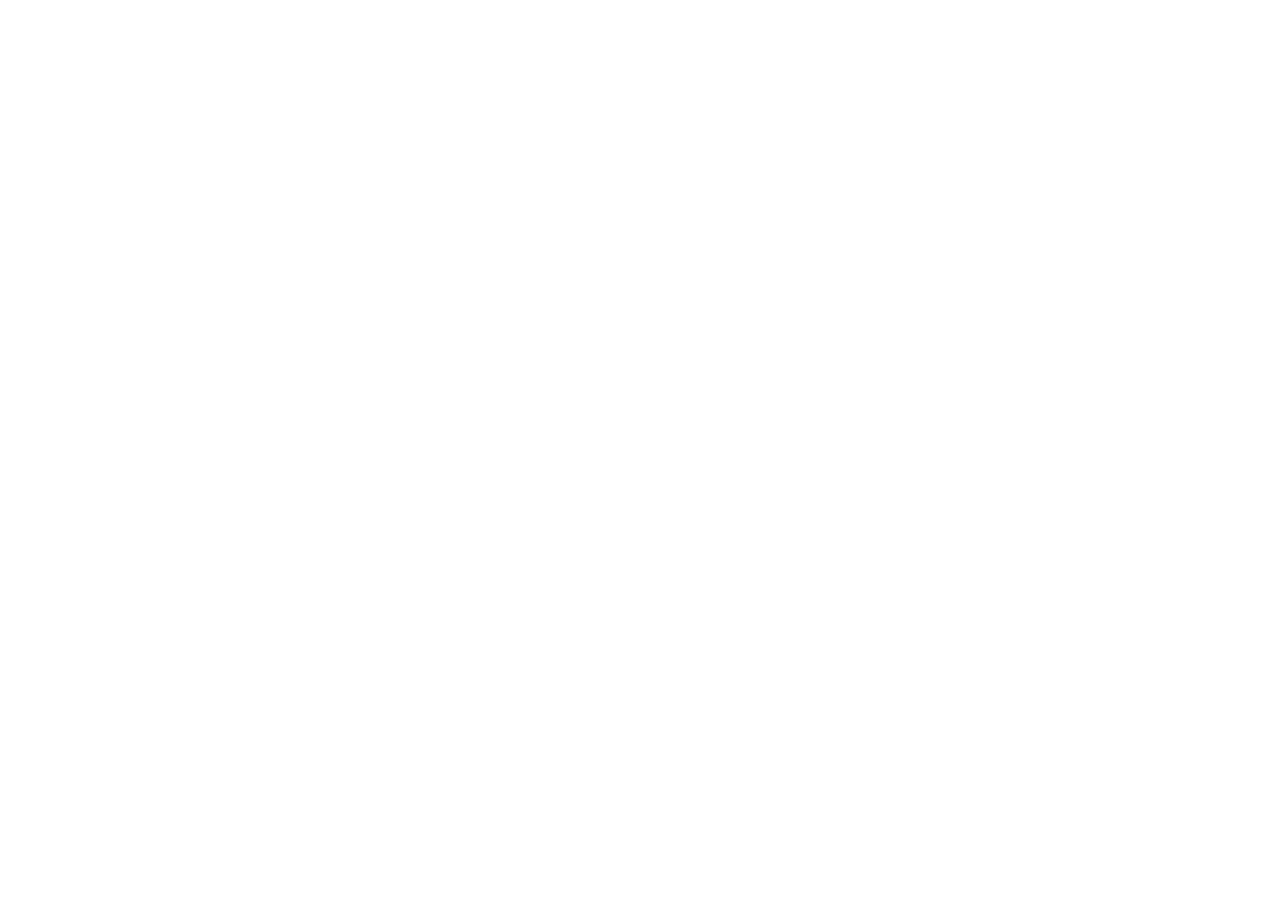
==== commit a859d8ad: "Version 0.0.1" ====
--- a/genindex.html
+++ b/genindex.html
@@ -18,10 +18,8 @@
     <link rel="stylesheet" type="text/css" href="_static/basic.css" />
     <link rel="stylesheet" type="text/css" href="_static/d2l.css" />
     <script data-url_root="./" id="documentation_options" src="_static/documentation_options.js"></script>
-    <script src="_static/jquery.js"></script>
-    <script src="_static/underscore.js"></script>
-    <script src="_static/_sphinx_javascript_frameworks_compat.js"></script>
     <script src="_static/doctools.js"></script>
+    <script src="_static/sphinx_highlight.js"></script>
     <script src="_static/d2l.js"></script>
     <link rel="index" title="Index" href="#" />
     <link rel="search" title="Search" href="search.html" /> 
--- a/_static/basic.css
+++ b/_static/basic.css
@@ -4,7 +4,7 @@
  *
  * Sphinx stylesheet -- basic theme.
  *
- * :copyright: Copyright 2007-2022 by the Sphinx team, see AUTHORS.
+ * :copyright: Copyright 2007-2023 by the Sphinx team, see AUTHORS.
  * :license: BSD, see LICENSE for details.
  *
  */
@@ -236,16 +236,6 @@
 a.headerlink {
     visibility: hidden;
 }
-a.brackets:before,
-span.brackets > a:before{
-    content: "[";
-}
-
-a.brackets:after,
-span.brackets > a:after {
-    content: "]";
-}
-
 
 h1:hover > a.headerlink,
 h2:hover > a.headerlink,
@@ -334,11 +324,17 @@
 p.sidebar-title {
     font-weight: bold;
 }
+
+nav.contents,
+aside.topic,
 div.admonition, div.topic, blockquote {
     clear: left;
 }
 
 /* -- topics ---------------------------------------------------------------- */
+
+nav.contents,
+aside.topic,
 div.topic {
     border: 1px solid #ccc;
     padding: 7px;
@@ -377,6 +373,8 @@
 
 div.sidebar > :last-child,
 aside.sidebar > :last-child,
+nav.contents > :last-child,
+aside.topic > :last-child,
 div.topic > :last-child,
 div.admonition > :last-child {
     margin-bottom: 0;
@@ -384,6 +382,8 @@
 
 div.sidebar::after,
 aside.sidebar::after,
+nav.contents::after,
+aside.topic::after,
 div.topic::after,
 div.admonition::after,
 blockquote::after {
@@ -609,25 +609,6 @@
     margin-bottom: 0;
 }
 
-/* Docutils 0.17 and older (footnotes & citations) */
-dl.footnote > dt,
-dl.citation > dt {
-    float: left;
-    margin-right: 0.5em;
-}
-
-dl.footnote > dd,
-dl.citation > dd {
-    margin-bottom: 0em;
-}
-
-dl.footnote > dd:after,
-dl.citation > dd:after {
-    content: "";
-    clear: both;
-}
-
-/* Docutils 0.18+ (footnotes & citations) */
 aside.footnote > span,
 div.citation > span {
     float: left;
@@ -652,8 +633,6 @@
     clear: both;
 }
 
-/* Footnotes & citations ends */
-
 dl.field-list {
     display: grid;
     grid-template-columns: fit-content(30%) auto;
@@ -664,10 +643,6 @@
     word-break: break-word;
     padding-left: 0.5em;
     padding-right: 5px;
-}
-
-dl.field-list > dt:after {
-    content: ":";
 }
 
 dl.field-list > dd {
